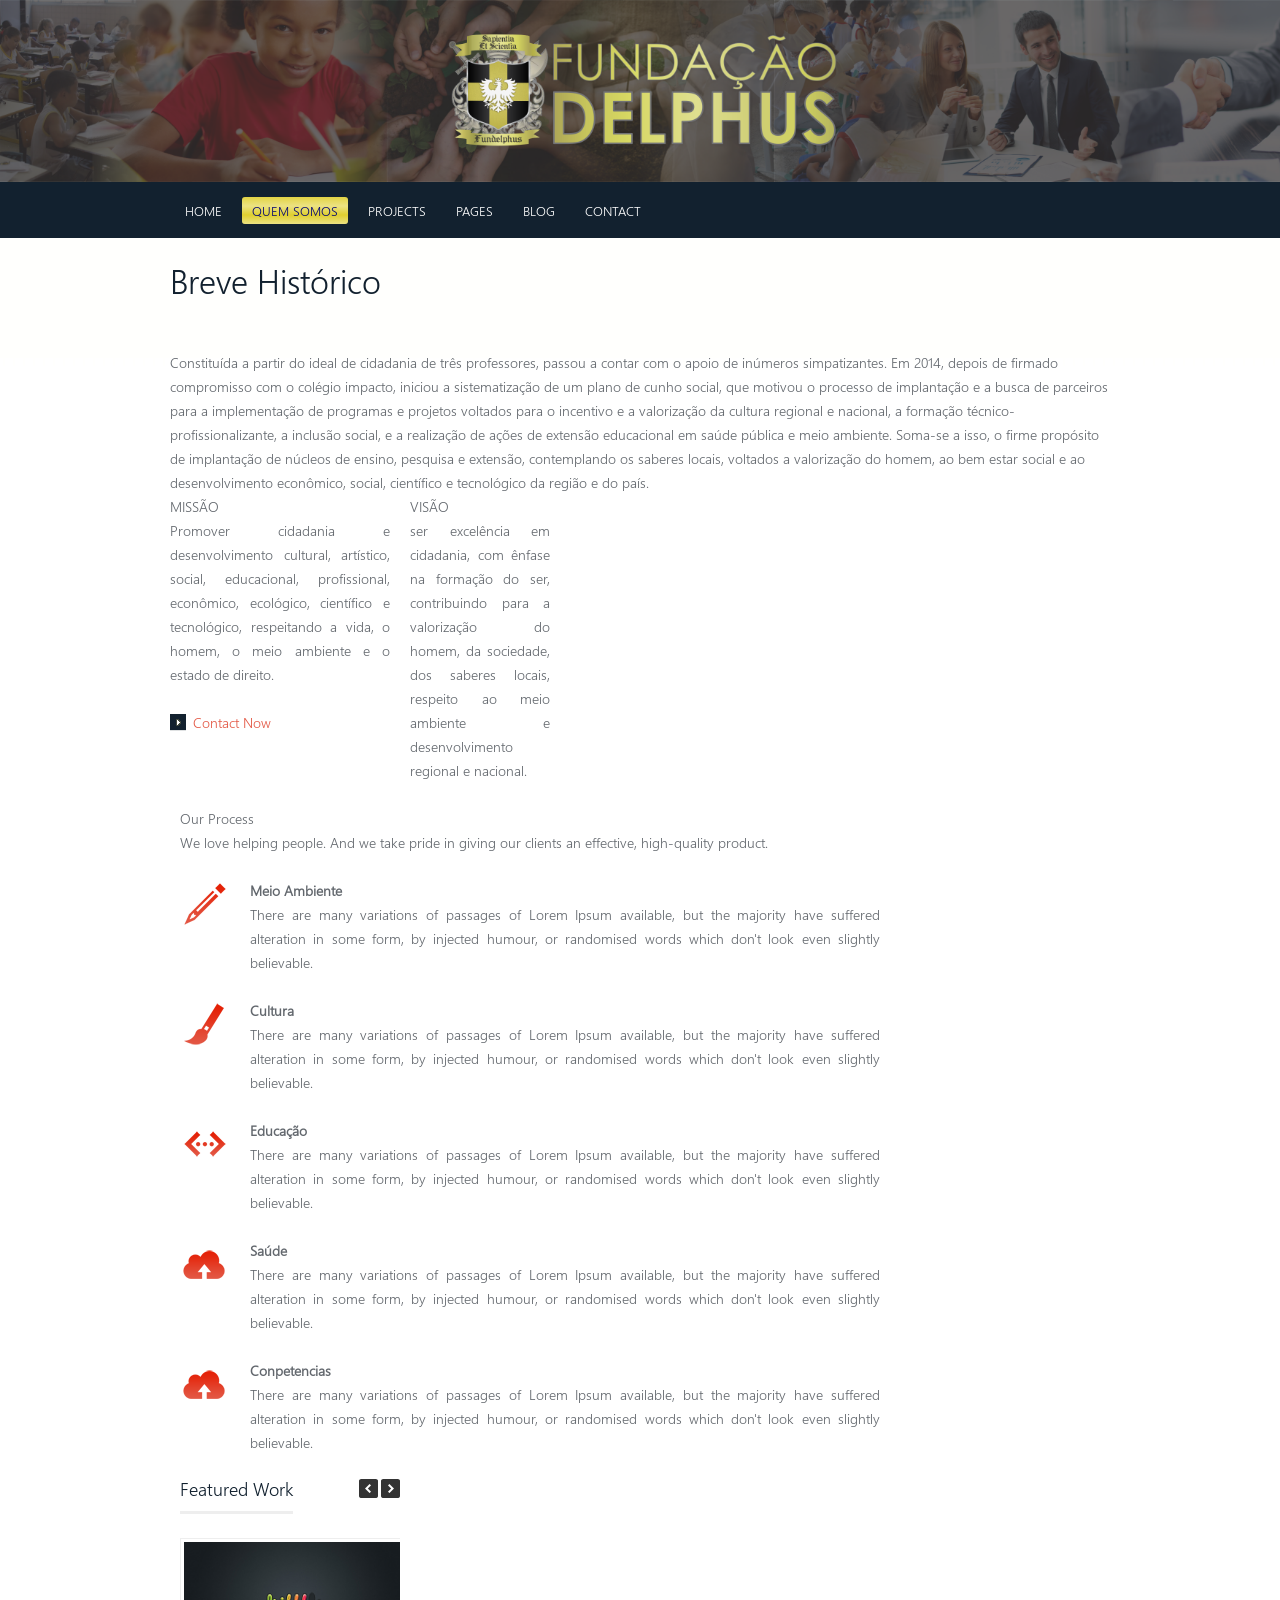
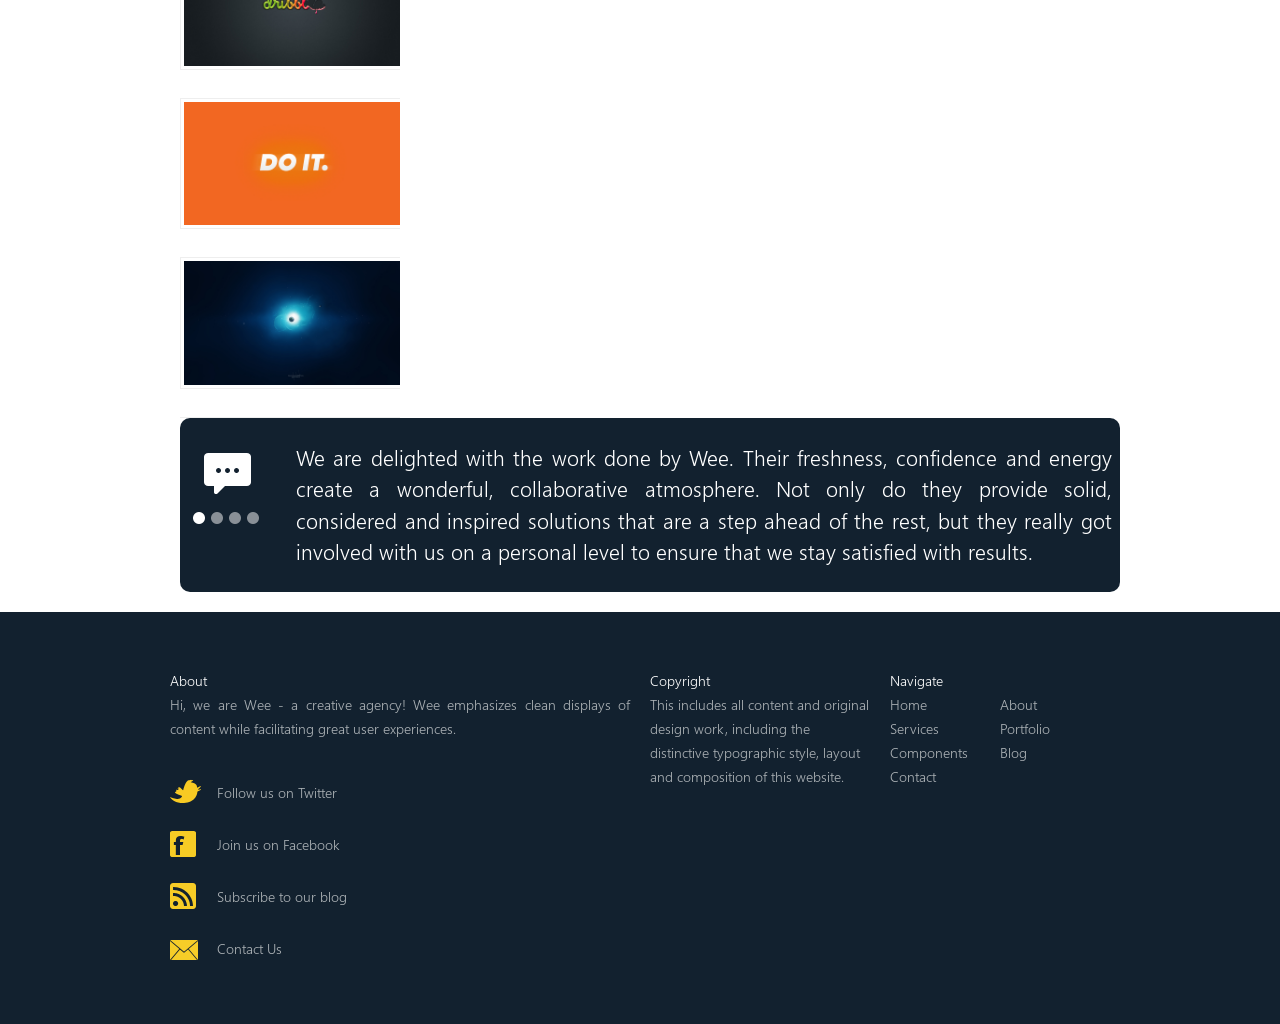
==== services.html @ 62b0ed05 "site da fundação delphus" ====
﻿<!DOCTYPE html>
<html lang="en">
<head>
<title>Quem Somos | FUNDELPHUS</title>
<meta charset="utf-8">
<meta name="viewport" content="width=device-width; initial-scale=1.0" />
<link rel="icon" href="images/favicon.ico" type="image/x-icon" />
<link rel="stylesheet" type="text/css" media="screen" href="css/style.css" />
<link href="css/touchTouch.css" rel="stylesheet" type="text/css" />
<!--[if lt IE 8]>
   <div style=' clear: both; text-align:center; position: relative;'>
     <a href="http://windows.microsoft.com/en-US/internet-explorer/products/ie/home?ocid=ie6_countdown_bannercode">
       <img src="http://storage.ie6countdown.com/assets/100/images/banners/warning_bar_0000_us.jpg" border="0" height="42" width="820" alt="You are using an outdated browser. For a faster, safer browsing experience, upgrade for free today." />
    </a>
  </div>
<![endif]-->
<!--[if lt IE 9]>
   	<script type="text/javascript" src="js/html5.js"></script>
    	<link rel="stylesheet" type="text/css" media="screen" href="css/ie.css">
    <![endif]-->
</head>
<body>
<div class="block1 p_bottom_zero">
  <img src="images/baner_varias_imagens.png" alt="" width="100%" position="relative"/>
  <div class="container_12"> 
    <!--==============================header=================================-->
    <header>
      <nav>
        <ul class="sf-menu">
          <li><a href="index.html">Home</a></li>
          <li class="current"><a href="services.html">Quem Somos</a></li>
          <li><a href="javascript:">Projects</a>
            <ul>
              <li><a href="project-threecol.html">Three Cols </a></li>
              <li><a href="project-fourcol.html">Four Cols</a></li>
              <li><a href="project-details.html">Project Details</a></li>
            </ul>
          </li>
          <li> <a href="javascript:">Pages</a>
            <ul>
              <li><a href="javascript:">Home</a>
                <ul>
                  <li><a href="index.html">With Slider</a></li>
                  <li><a href="index2.html">Second Slider</a></li>
                  <li><a href="index3.html">Without Slider</a></li>
                </ul>
              </li>
              <li><a href="about.html">About</a></li>
              <li><a href="javascript:">Pricing</a>
                <ul>
                  <li><a href="pricing-threecol.html">Three Cols</a></li>
                  <li><a href="pricing-fourcol.html">Four Cols</a></li>
                </ul>
              </li>
              <li><a href="components.html">Components</a></li>
              <li><a href="404.html">404</a></li>
              <li><a href="faq.html">FAQ</a></li>
            </ul>
          </li>
          <li><a href="javascript:">Blog</a>
            <ul>
              <li><a href="blog.html">Blog</a></li>
              <li><a href="blog-single.html">Blog Single</a></li>
            </ul>
          </li>
          <li><a href="contact.html">Contact</a></li>
        </ul>
      </nav>
      <div class="clear"></div>
    </header>
    <!--SLIDER-->
    <!--section class="innerpages">
      <div class="grid_12">
        <ul class="breadcrumb clearfix">
          <li><a href="#">Home</a></li>
        </ul>
        <h1>Services</h1>
      </div>
    </section-->
    <!--SLIDER_END--> 
  </div>
</div>
<div class="block2">
  <div class="container_12"> 
    <!--==============================content================================-->
    <section class="content">
      <div class="fontquemsomos">
      <div class="wrapper">
        <article class="grid_12 last-col">
          <div class="hello_box">Breve Histórico</div>
          <h2>Constituída a partir do ideal de cidadania de três professores, passou a contar com o apoio de inúmeros simpatizantes. Em 2014, depois de firmado compromisso com o colégio impacto, iniciou a sistematização de um plano de cunho social, que motivou o processo de implantação e a busca de parceiros para a implementação de programas e projetos voltados para o incentivo e a valorização da cultura regional e nacional, a formação técnico-profissionalizante, a inclusão social, e a realização de ações de extensão educacional em saúde pública e meio ambiente. Soma-se a isso, o firme propósito de implantação de núcleos de ensino, pesquisa e extensão, contemplando os saberes locais, voltados a valorização do homem, ao bem estar social e ao desenvolvimento econômico, social, científico e tecnológico da região e do país.</h2>
        </article>
      </div>
      <div class="wrapper">
        <article class="grid_3">
          <h2 >MISSÃO</h2>
          <p> Promover cidadania e desenvolvimento cultural, artístico, social, educacional, profissional, econômico, ecológico, científico e tecnológico, respeitando a vida, o homem, o meio ambiente e o estado de direito. </p>
          <div class="clear"></div>
          <a href="#" class="arrowlink">Contact Now</a> </article>
          <article class="grid_2">
          <h2 >VISÃO</h2>
          <p> ser excelência em cidadania, com ênfase na formação do ser, contribuindo para a valorização do homem, da sociedade, dos saberes locais, respeito ao meio ambiente e desenvolvimento regional e nacional. </p>
          <div class="clear"></div></article>
        <article class="grid_9">
          <div class="row clearfix">
            <article class="grid_3 alpha">
              <!--div class="feature">
                <div class="feature-circle red"> <img src="images/heart.png" alt=""></div>
                <div class="feature-description">
                  <h4>Website Design</h4>
                  <p> Clean, professional bespoke website produced for clients all over the world.</p>
                </div>
              </div-->
            </article>
            <article class="grid_3">
              <!--div class="feature">
                <div class="feature-circle red"> <img src="images/formobile.png" alt=""></div>
                <div class="feature-description">
                  <h4>iPhone App Development</h4>
                  <p> Clean, professional bespoke website produced for clients all over the world.</p>
                </div>
              </div-->
            </article>
            <article class="grid_3 omega">
              <!--div class="feature">
                <div class="feature-circle red"> <img src="images/link.png" alt=""></div>
                <div class="feature-description">
                  <h4>Link Building</h4>
                  <p> Clean, professional bespoke website produced for clients all over the world.</p>
                </div>
              </div-->
            </article>
          </div>
          <div class="row clearfix">
            <article class="grid_3 alpha">
              <!--div class="feature">
                <div class="feature-circle red"> <img src="images/view.png" alt=""></div>
                <div class="feature-description">
                  <h4>24x7 Support</h4>
                  <p>Clean, professional bespoke website produced for clients all over the world.</p>
                </div>
              </div-->
            </article>
            <article class="grid_3">
              <!--div class="feature">
                <div class="feature-circle red"> <img src="images/fresh.png" alt=""></div>
                <div class="feature-description">
                  <h4>Clean Design</h4>
                  <p>Clean, professional bespoke website produced for clients all over the world.</p>
                </div>
              </div-->
            </article>
            <article class="grid_3 omega">
              <!--div class="feature">
                <div class="feature-circle red"> <img src="images/settings.png" alt=""></div>
                <div class="feature-description">
                  <h4>Custom Settings</h4>
                  <p>Clean, professional bespoke website produced for clients all over the world.</p>
                </div>
              </div-->
            </article>
          </div>
        </article-->
        <div class="row clearfix">
          <article class="grid_9">
            <h2>Our Process</h2>
            <p>We love helping people. And we take pride in giving our clients an effective, high-quality product.</p>
            <ul class="our_process">
              <li class="img1">
                <h4>Meio Ambiente</h4>
                <p>There are many variations of passages of Lorem Ipsum available, but the majority have suffered alteration in some form, by injected humour, or randomised words which don't look even slightly believable. </p>
              </li>
              <li class="img2">
                <h4>Cultura</h4>
                <p>There are many variations of passages of Lorem Ipsum available, but the majority have suffered alteration in some form, by injected humour, or randomised words which don't look even slightly believable. </p>
              </li>
              <li class="img3">
                <h4>Educação</h4>
                <p>There are many variations of passages of Lorem Ipsum available, but the majority have suffered alteration in some form, by injected humour, or randomised words which don't look even slightly believable. </p>
              </li>
              <li class="img4">
                <h4>Saúde</h4>
                <p>There are many variations of passages of Lorem Ipsum available, but the majority have suffered alteration in some form, by injected humour, or randomised words which don't look even slightly believable. </p>
              </li>
               <li class="img4">
                <h4>Conpetencias</h4>
                <p>There are many variations of passages of Lorem Ipsum available, but the majority have suffered alteration in some form, by injected humour, or randomised words which don't look even slightly believable. </p>
              </li>
            </ul>
          </article>
          <article class="grid_3 last-col">
            <h2 class="clearfix"> <span class="f_left">Featured Work</span> <a id="next" class="next"></a> <a id="prev" class="prev"></a> </h2>
            <div class="featured-work-services">
              <ul id="carousel-services">
                <li class="project-item"><img src="images/project-details.jpg"  alt="Featured"/> <span class="zoom-icon" style="bottom: 100%;"><a href="images/project-details.jpg" class="touch-item"></a></span> <span class="zoom-link" style="top: 100%;"><a href="project-details.html">Details</a></span> <span class="zoom-bg" style="opacity: 0; "></span> </li>
                <li class="project-item"><img src="images/project-details9.jpg"  alt="Featured"> <span class="zoom-icon" style="bottom: 100%;"><a href="images/project-details9.jpg" class="touch-item"></a></span> <span class="zoom-link" style="top: 100%;"><a href="project-details.html">Details</a></span> <span class="zoom-bg" style="opacity: 0; "></span> </li>
                <li class="project-item"><img src="images/project-details3.jpg" alt="Featured"> <span class="zoom-icon" style="bottom: 100%;"><a href="images/project-details3.jpg" class="touch-item"></a></span> <span class="zoom-link" style="top: 100%;"><a href="project-details.html">Details</a></span> <span class="zoom-bg" style="opacity: 0; "></span> </li>
                <li class="project-item"><img src="images/project-details4.jpg"  alt="Featured"> <span class="zoom-icon" style="bottom: 100%;"><a href="images/project-details4.jpg" class="touch-item"></a></span> <span class="zoom-link" style="top: 100%;"><a href="project-details.html">Details</a></span> <span class="zoom-bg" style="opacity: 0; "></span> </li>
                <li class="project-item"><img src="images/project-details5.jpg"  alt="Featured"> <span class="zoom-icon" style="bottom: 100%;"><a href="images/project-details5.jpg" class="touch-item"></a></span> <span class="zoom-link" style="top: 100%;"><a href="project-details.html">Details</a></span> <span class="zoom-bg" style="opacity: 0; "></span> </li>
                <li class="project-item"><img src="images/project-details6.jpg"  alt="Featured"> <span class="zoom-icon" style="bottom: 100%;"><a href="images/project-details6.jpg" class="touch-item"></a></span> <span class="zoom-link" style="top: 100%;"><a href="project-details.html">Details</a></span> <span class="zoom-bg" style="opacity: 0; "></span> </li>
              </ul>
            </div>
          </article>
        </div>
        <div class="clear"></div>
        <div class="row clearfix">
          <article class="grid_12">
            <div class="quote-icon"><img src="images/quote.png" alt="Quote"></div>
            <div class="pagination quotes-pagi" id="pager"> </div>
            <div class="quote">
              <div id="quotes">
                <p>We are delighted with the work done by Wee. Their freshness, confidence and energy create a
                  wonderful, collaborative atmosphere. Not only do they provide solid, considered and inspired 
                  solutions that are a step ahead of the rest, but they really got involved with us on a 
                  personal level to ensure that we stay satisfied with results. </p>
                <p>We are delighted with the work done by Wee. Their freshness, confidence and energy create a
                  wonderful, collaborative atmosphere. </p>
                <p>We are delighted with the work done by Wee. Their freshness, confidence and energy create a
                  wonderful, collaborative atmosphere. Not only do they provide solid, considered and inspired 
                  solutions that are a step ahead of the rest, but they really got involved with us on a 
                  personal level to ensure that we stay satisfied with results. </p>
                <p>We are delighted with the work done by Wee. </p>
              </div>
            </div>
          </article>
        </div>
      </div>
    </section>
  </div>
  </div>
</div>
<div class="block3"> 
  <!--==============================footer=================================-->
  <div class="container_12">
    <footer>
      <div class="wrapper">
        <div class="grid_6">
          <h2>About</h2>
          <p>Hi, we are Wee - a creative agency! 
            Wee emphasizes clean displays of content while facilitating great user experiences.</p>
          <ul class="social">
            <li> <a href="#">
              <figure><img src="images/soc1.png" width="31" height="24" alt=""></figure>
              Follow us on Twitter</a> </li>
            <li> <a href="#">
              <figure><img src="images/soc2.png" width="31" height="26" alt=""></figure>
              Join us on Facebook</a> </li>
            <li> <a href="#">
              <figure><img src="images/soc3.png" width="31" height="26" alt=""></figure>
              Subscribe to our blog</a> </li>
            <li class="cont_item m_bottom_zero"> <a href="index-5.html">
              <figure><img src="images/soc4.png" width="31" height="20" alt=""></figure>
              Contact Us</a> </li>
          </ul>
        </div>
        <div class="grid_3">
          <h2>Copyright</h2>
          This includes all content and original design work, including the distinctive typographic style, layout and composition of this website. </div>
        <div class="grid_3 last-col">
          <h2>Navigate</h2>
          <ul class="navigate">
            <li><a href="#">Home</a></li>
            <li><a href="#">About</a></li>
            <li><a href="#">Services</a></li>
            <li><a href="#">Portfolio</a></li>
            <li><a href="#">Components</a></li>
            <li><a href="#">Blog</a></li>
            <li><a href="#">Contact</a></li>
          </ul>
        </div>
      </div>
    </footer>
  </div>
</div>
<script type="text/javascript" src="js/jquery-1.8.2.min.js"></script> 
<script type="text/javascript" src="js/superfish.js"></script> 
<script type="text/javascript" src="js/jquery.responsivemenu.js"></script> 
<script type="text/javascript" src="js/jquery.flexslider.js"></script> 
<script type="text/javascript" src="js/jquery.easing.1.3.js"></script> 
<script type="text/javascript" src="js/jquery.isotope.min.js"></script> 
<script type="text/javascript" src="js/contact.js"></script> 
<script type="text/javascript" src="js/jquery.carouFredSel-6.1.0-packed.js"></script> 
<script type="text/javascript" src="js/touchTouch.jquery.js"></script> 
<script type="text/javascript" src="js/jquery-ui-1.8.24.custom.min.js"></script> 
<script type="text/javascript" src="js/script.js"></script>
</body>
</html>
---- css/style.css ----
@import "reset.css";
@import "skeleton.css";
@import "superfish.css";
@import "flexslider.css";
@import "carousel.css";
article, aside, audio, canvas, command, datalist, details, embed, figcaption, figure, footer, header, hgroup, keygen, meter, output, progress, section, source, video {
	display: block
}
mark, rp, rt, ruby, summary, time {
	display: inline
}
/*
Global properties
========================================================
*/
/*
@font-face {
	font-family: 'ClarendonLTStdLight';
	src: url('fonts/clarendonltstd-light-webfont.eot');
	src: url('fonts/clarendonltstd-light-webfontd41d.eot?#iefix') format('embedded-opentype'), url('fonts/clarendonltstd-light-webfont.woff') format('woff'), url('fonts/clarendonltstd-light-webfont.ttf') format('truetype'), url('fonts/clarendonltstd-light-webfont.svg#ClarendonLTStdLight') format('svg');
	font-weight: normal;
	font-style: normal;
}
@font-face {
	font-family: 'ClarendonLTStdRoman';
	src: url('fonts/clarendonltstd-webfont.eot');
	src: url('fonts/clarendonltstd-webfontd41d.eot?#iefix') format('embedded-opentype'), url('fonts/clarendonltstd-webfont.woff') format('woff'), url('fonts/clarendonltstd-webfont.ttf') format('truetype'), url('fonts/clarendonltstd-webfont.svg#ClarendonLTStdRoman') format('svg');
	font-weight: normal;
	font-style: normal;
}
@font-face {
	font-family: 'ClarendonLTStdBold';
	src: url('fonts/clarendonltstd-bold-webfont.eot');
	src: url('fonts/clarendonltstd-bold-webfontd41d.eot?#iefix') format('embedded-opentype'), url('fonts/clarendonltstd-bold-webfont.woff') format('woff'), url('fonts/clarendonltstd-bold-webfont.ttf') format('truetype'), url('fonts/clarendonltstd-bold-webfont.svg#ClarendonLTStdBold') format('svg');
	font-weight: normal;
	font-style: normal;
}
*/

@font-face {
	font-family: 'seguisb';
	src: url('fonts/seguisb.ttf');
	src: url('fonts/segoeui.ttf');
    src: url('fonts/segoeuib.ttf');
    src: url('fonts/segoeuil.ttf');
    src: url('fonts/segoeuisl.ttf');
	font-weight: normal;
	font-style: normal;
}
html {
	width: 100%
}
body {
	font-family: "seguisb", Arial, Helvetica, sans-serif;
	font-size: 14px;
	line-height: 24px;
	color: #62676d;
	min-width: 960px;
	background: #12212f;
	-webkit-text-size-adjust: none;
	margin: 0px;
}
p {
	  text-transform: initial;
  text-align: justify;
  margin-bottom: 24px;
}
.p2 {
	margin-bottom: 17px;
}
.m_bottom_zero {
	margin-bottom: 0 !important;
}
.m_left_zero {
	margin-left: 0 !important;
}
.p_bottom_zero {
	padding-bottom: 0 !important;
}
.p_left_zero {
	padding-left: 0 !important;
}
.clear {
	clear: both;
	width: 100%;
	line-height: 0;
	font-size: 0;
}
.wrapper {
	width: 100%;
	overflow: hidden
}
.extra_wrapper {
	overfbackground-image: url('../images/1page_img2.jpg');
	low: hidden;
}
.container {
	width: 100%
}
.extra_last, .last {
	margin-bottom: 0 !important;
	padding-bottom: 0 !important;
}
.extra_last {
	border: none !important;
	background: none !important;
}
.bg_none {
	background: none !important;
}
.bgi_none {
	background-image: none !important;
}
strike {
	color: red;
}
.hide {
	display: none;
}
.close {
	background: url(../images/close.png) no-repeat left 3px;
	border: 0;
	text-indent: -9999px;
	width: 16px;
	height: 16px;
	float: left;
	margin-right: 5px;
	cursor: pointer;
}
#output {
	background: #f1bcbc;
	color: #dd3e3e;
	padding: 5px;
	border-radius: 4px;
	height: 23px;
	width: 93%;
	border: 1px solid #e19c9c;
}
a {
	color: #E35845;
	outline: none;
	text-decoration: none;
	cursor: pointer;
}
a:hover {
	color: #62676d;
	text-decoration: none;
}
a.arrowlink {
	padding-left: 23px;
	background: url(../images/down_marker1.png) 0 1px no-repeat;
	-webkit-transition: all 0.2s ease;
	-moz-transition: all 0.2s ease;
	-o-transition: all 0.2s ease;
	transition: all 0.2s ease;
}
a.arrowlink:hover {
	background-position: 0 -16px;
}
.button {
	padding: 3px 8px;
	-webkit-transition: all 500ms cubic-bezier(0.250, 0.460, 0.450, 0.940);
	-moz-transition: all 500ms cubic-bezier(0.250, 0.460, 0.450, 0.940);
	-ms-transition: all 500ms cubic-bezier(0.250, 0.460, 0.450, 0.940);
	-o-transition: all 500ms cubic-bezier(0.250, 0.460, 0.450, 0.940);
	transition: all 500ms cubic-bezier(0.250, 0.460, 0.450, 0.940);
	border: 0px;
	border: none;
	cursor: pointer;
	background: #12212F;
	border-radius: 3px;
	color: #fff;
}
.button:hover {
	color: white;
	background: #E35845;
}
.button.small {
	font-size: 12px;
}
.button.large {
	font-size: 16px;
}
.button-red {
	background: #E35845;
}
.button-red:hover {
	background: #bc2e1b;
}
.button-green {
	background: #94c11c;
}
.button-green:hover {
	background: #759e07;
}
.button-blue {
	background: #4593e3;
}
.button-blue:hover {
	background: #2073c8;
}
.button-grey {
	background: #bbbbbb;
}
.button-grey:hover {
	background: #727272;
}
.button-green {
	background: #94c11c;
}
.button-green:hover {
	background: #759e07;
}
.ui-widget .ui-state-highlight p, .ui-widget .ui-state-error p {
	margin-bottom: 0;
	padding: 10px 20px;
}
.ui-tabs-nav li, .downloads {
	-webkit-transition: all 0.3s ease;
	-moz-transition: all 0.3s ease;
	-o-transition: all 0.3s ease;
	transition: all 0.3s ease;
}
.block {
	display: block;
}
.inline-block {
	display: inline-block;
}
input[type="text"] {
	border: none;
	background: #eee;
	padding: 0px 5px;
	font-size: 14px;
	line-height: 41px;
	-webkit-border-radius: 3px;
	-moz-border-radius: 3px;
	border-radius: 3px;
	outline: none;
	color: #6a6a6a;
	width: 100%;
}
/*
Header
========================================================
*/

header.homepage {
	margin: 0 10px;
	padding: 15px 0 15px;
}
header {
	margin: 0 10px;
	padding: 15px 0 15px;
}
header .logo {
	font-size: 60px;
	color: #fff;
	text-shadow: 1px 1px 0px #381511;
	-webkit-transition: all 500ms cubic-bezier(0.250, 0.460, 0.450, 0.940);
	-moz-transition: all 500ms cubic-bezier(0.250, 0.460, 0.450, 0.940);
	-ms-transition: all 500ms cubic-bezier(0.250, 0.460, 0.450, 0.940);
	-o-transition: all 500ms cubic-bezier(0.250, 0.460, 0.450, 0.940);
	transition: all 500ms cubic-bezier(0.250, 0.460, 0.450, 0.940);
}
header .logo .underline {
	border-bottom: 2px solid #EBDF1B;
}
header .logo:hover {
	color: #EBDF1B;
	text-shadow: 1px 1px 0px #381511;
}
header .logo .underline:hover {
	border-bottom: 2px solid #fff;
}
.homeabout {
}
.homeabout h1 {
	float: left;
	font-size: 50px;
	line-height: 1.2;
	color: #fff;
	text-shadow: 1px 1px 0px #381511;
	border-bottom: 1px solid #f3b2aa;
	margin-bottom: 20px;
	padding-bottom: 20px;
}
.homeabout h1 a {
	display: block;
	text-decoration: none;
}
.homeabout a {
	color: #EBDF1B;
}
.homeabout a:hover {
	color: #381511;
}
.homeabout h3.sub-tagline {
	color: #fff;
	font-size: 19px !important;
	line-height: 23px;
	margin-top: 20px;
	padding-top: 20px;
	padding-bottom: 96px;
}
.innerpages h1 {
	font-size: 50px;
	line-height: 1.2;
	color: #fff;
	text-shadow: 1px 1px 0px #381511;
	margin-bottom: 24px;
}
.breadcrumb li {
	float: left;
	margin-right: 5px;
}
.breadcrumb a {
	color: #12212F;
	-webkit-transition: all 0.2s ease;
	-moz-transition: all 0.2s ease;
	-o-transition: all 0.2s ease;
	transition: all 0.2s ease;
}
.breadcrumb a:hover {
	color: #fff;
}
.breadcrumb a:after {
	content: " /  ";
}
/*
Edição Melque
========================================================
*/
.box-menu {
  position: relative;
  width: 73%;
  background-color: rgb(18, 33, 47);
}
.menu{
  /*margin-left: 435px;*/
  margin: 0 10px;
  padding: 15px 0px 15px;
  
}
.barra {
  position: relative;
  width: 100%;
  background-color: rgb(230, 218, 97);
}
.titulo-box {
  font-size: 18px;
  line-height: 20px;
  color: #12212F;
  text-transform: none;
  text-align: justify;
  position: relative;
  border-bottom: 3px solid #eee;
  padding-bottom: 12px;
  margin-bottom: 24px;
}
.box-destaque {
  width: 100%;
  overflow: hidden;
  position: relative;
  background-color: rgb(18, 33, 47);
}
.titulo-destaque {
  width: 220px;
  float: left;
  display: inline;
  margin-left: 10px;
  margin-right: 10px;
}
.titulo {
	zoom: 0;
	/*font-weight: normal;*/
}
.box_left {
	float: left;
  font-size: 18px;
  line-height: 20px;
  color: #F4F4F4;
  text-transform: none;
  text-align: justify;
  position: relative;
  border-bottom: 3px solid #eee;
  padding-bottom: 12px;
  margin-bottom: 24px;
}

/*
Headings and Panels
========================================================
*/
h2, h3, h4 {
	font-weight: normal;
}
/*h2 {
  font-size: 18px;
  line-height: 20px;
  color: #12212F;
  text-transform: none;
  text-align: justify;
  position: relative;
  border-bottom: 3px solid #eee;
  padding-bottom: 12px;
  margin-bottom: 24px;
}
h2.ind {
	margin-bottom: 42px;
}
h2.ind1 {
	margin-bottom: 39px;
}
h2.ind2 {
	margin-bottom: 33px;
}*/
#content, .content {
	  padding: 20px 0px 20px 0px;
}
.cont_pad {
	padding: 96px 0 96px 0 !important;
}
.block1 {
	background-color: #12212F;
 }
.block2 {
	background: url(../images/block2.jpg) 50% 0 repeat-x #fff;
}
.block3 {
}
.pos-menu {
	font-size: 33px;
	line-height: 45px;
	color: #fff;
	text-align: left;
	margin-bottom: 48px
}


.extra_container {
	overflow: hidden;
}
.extra_container>figure {
	float: left;
}
.extra_container>div {
	float: right;
}
.hello_box {
	font-size: 33px;
	line-height: 45px;
	color: #12212f;
	text-align: left;
	margin-bottom: 48px
}
/*
Home
========================================================
*/

.offer {
	text-align: center;
}
.offer img {
	margin-bottom: 31px;
}
.offer .title {
	font-size: 20px;
	line-height: 29px;
	color: #12212f;
	margin-bottom: 10px;
	text-transform: uppercase;
}
.MB0 {
	margin-bottom: 0px !important;
}
.featured_block {
	background: #12212F;
}
.featured_block h2 {
  font-size: 18px;
  line-height: 20px;
  color: #fff;
  text-transform: none;
  text-align: justify;
  position: relative;
  border-bottom: 3px solid #eee;
  padding-bottom: 12px;
  margin-bottom: 24px;
}
.featured_block p {
	color: #fff;
}
.featured_block a {
	color: #EBDF1B;
}
.featured_block a:hover {
	color: #381511;
}
h4 {
	font-weight: bold;
}
.feature-circle {
	display: inline-block;
	width: 24px;
	height: 24px;
	text-align: center;
	padding: 6px;
	color: white;
	-moz-border-radius: 50px;
	-webkit-border-radius: 50px;
	border-radius: 50px;
	float: left;
}
#home-page-slider-secondary {
	z-index: 1;
}
#home-page-slider-secondary .flex-control-nav {
	width: 400px;
	height: 20px;
	bottom: auto !important;
	text-align: left;
	z-index: 2;
	margin-top: -40px;
}
#home-page-slider-secondary .flex-viewport {
	overflow: hidden;
	position: absolute;
	z-index: -1;
	margin-top: -50px;
}
#home-page-slider-secondary .slides {
	overflow: hidden;
	z-index: -1;
	margin-top: -50px;
}
#home-services .grid_3 {
	margin-left: 5px!important;
	margin-right: 5px!important;
}
/* Misc */


.reg {
	text-transform: uppercase
}
.f_left {
	float: left;
	
  font-size: 18px;
  line-height: 20px;
  color: #12212F;
  text-transform: none;
  text-align: justify;
  position: relative;
  border-bottom: 3px solid #eee;
  padding-bottom: 12px;
  margin-bottom: 24px;
}
.f_right {
	float: right
}
.align_right {
	text-align: right
}
.align_center {
	text-align: center
}
.it {
	font-style: italic
}
.let {
	letter-spacing: -1px
}
.feature-description {
	margin-left: 45px;
}
.green {
	background: #A9CF00;
}
.red {
	background: #E35845;
}
.blue {
	background: #2DA0CE;
}
.grey {
	background: #34302D;
}
.dark {
	background: #12212F;
}
.imgwrap {
	position: relative;
	float: left;
	-moz-border-radius: 4px;
	border-radius: 4px;
	background: #fff;
	-webkit-box-shadow: 0 1px 4px rgba(0, 0, 0, 0.6), 0 0 40px rgba(0, 0, 0, 0.6) inset;
	-moz-box-shadow: 0 1px 4px rgba(0, 0, 0, 0.6), 0 0 40px rgba(0, 0, 0, 0.6) inset;
	box-shadow: 0 1px 4px rgba(0, 0, 0, 0.6), 0 0 40px rgba(0, 0, 0, 0.6) inset;
}
.imgwrap:before, .imgwrap:after {
	content: "";
	position: absolute;
	z-index: -2;
}
.imgwrap:after {
	-webkit-transform: rotate(3deg);
	-moz-transform: rotate(3deg);
	-o-transform: rotate(3deg);
	-ms-transform: rotate(3deg);
	transform: rotate(3deg);
	right: 10px;
	left: auto;
}
/* Lifted corners */

.lifted {
	-moz-border-radius: 4px;
	border-radius: 4px;
}
.lifted:before, .lifted:after {
	bottom: 15px;
	left: 10px;
	width: 50%;
	height: 20%;
	max-width: 300px;
	max-height: 100px;
	-webkit-box-shadow: 0 15px 10px rgba(0, 0, 0, 0.7);
	-moz-box-shadow: 0 15px 10px rgba(0, 0, 0, 0.7);
	box-shadow: 0 15px 10px rgba(0, 0, 0, 0.7);
	-webkit-transform: rotate(-3deg);
	-moz-transform: rotate(-3deg);
	-ms-transform: rotate(-3deg);
	-o-transform: rotate(-3deg);
	transform: rotate(-3deg);
}
.lifted:after {
	right: 10px;
	left: auto;
	-webkit-transform: rotate(3deg);
	-moz-transform: rotate(3deg);
	-ms-transform: rotate(3deg);
	-o-transform: rotate(3deg);
	transform: rotate(3deg);
}
.pagination {
	position: absolute;
	z-index: 100;
	margin: 10px;
}
.pagination li {
	display: inline;
}
/*
Our Process
========================================================
*/
.our_process {
}
.our_process .img1 {
	background: url(../images/icon-plan.png) no-repeat;
	padding-left: 70px;
}
.our_process .img2 {
	background: url(../images/icon-design.png) no-repeat;
	padding-left: 70px;
}
.our_process .img3 {
	background: url(../images/icon-develop.png) no-repeat;
	padding-left: 70px;
}
.our_process .img4 {
	background: url(../images/icon-delivery.png) no-repeat;
	padding-left: 70px;
}
.gmap {
	margin-bottom: 48px;
}
/*
Featured Work Services Page
========================================================
*/
.featured-work-services {
	height: 480px;
}
.featured-work-services li {
	margin-bottom: 28px;
}
.featured-work-services img {
	border: 1px solid #eee;
	background: #fff;
	padding: 3px;
	-webkit-transition: border-color .7s linear, opacity .2s linear;
	-moz-transition: border-color .7s linear, opacity .2s linear;
	-o-transition: border-color .7s linear, opacity .2s linear;
	-ms-transition: border-color .7s linear, opacity .2s linear;
	transition: border-color .7s linear, opacity .2s linear;
	display: inline-block;
	width: 100%;
}
.featured-work-services img:hover {
	border-color: #E35845;
	opacity: 0.8;
}
.prev, .next {
	display: block;
	float: right;
	background: url(../images/pagination.png) no-repeat;
	width: 19px;
	height: 19px;
	cursor: pointer;
}
.next {
	background-position: -22px 0;
}
.next:hover {
	background-position: -22px -40px;
}
.prev {
	margin-right: 3px;
	background-position: 0 0;
}
.prev:hover {
	background-position: 0 -40px;
}
.down-vert, .up-vert {
	display: block;
	float: right;
	background: url(../images/pagination-vert.png) no-repeat;
	width: 19px;
	height: 19px;
	cursor: pointer;
}
.up-vert {
	background-position: -22px 0;
}
.up-vert:hover {
	background-position: -22px -40px;
}
.down-vert {
	margin-right: 3px;
	background-position: 0 0;
	margin-left: 5px;
}
.down-vert:hover {
	background-position: 0 -40px;
}
/*
 Testimonials
========================================================
*/
#quotes > p {
	width: 816px;
	min-height: 90px;
	margin-bottom: 0px;
}
.quotes-pagi a {
	background-image: url('../images/featured-pagi.png');
	width: 14px;
	height: 14px;
	display: inline-block;
	text-indent: -999px;
}
.quotes-pagi a.selected {
	background-image: url('../images/featured-pagi-active.png');
	width: 14px;
	height: 14px;
	display: inline-block;
	text-indent: -999px;
}
.quote {
	padding: 24px 24px 24px 0;
	background: #12212f;
	border-radius: 10px;
}
.quote p {
	color: white;
	font-size: 21px;
	line-height: 1.5em;
	padding-left: 116px;
}
.quote-icon {
	position: absolute;
	margin-top: 30px;
}
.quote p span {
	display: block;
	font-size: 14px;
	font-style: normal;
	margin-top: 9px;
	line-height: 1;
}
.quotes-pagi {
	margin-top: 93px !important;
	margin-left: 12px !important;
}
.quotes-pagi a {
	margin-right: 4px;
}
/*
Our Team
========================================================
*/
.our_team {
}
.our_team img {
	margin-bottom: 24px;
	border: 1px solid #e58b7f;
	background: transparent;
	padding: 3px;
	-webkit-transition: border-color .7s linear, opacity .2s linear;
	-moz-transition: border-color .7s linear, opacity .2s linear;
	-o-transition: border-color .7s linear, opacity .2s linear;
	-ms-transition: border-color .7s linear, opacity .2s linear;
	transition: border-color .7s linear, opacity .2s linear;
	opacity: 1;
	width: 100%;
}
.our_team img:hover {
	border-color: #E35845;
	opacity: 0.7;
}
.team_skills {
	margin-top: 24px;
	color: #fff;
}
/*
Project filter
========================================================
*/
.project-filter a {
	padding: 3px 0px;
	-webkit-transition: all 500ms cubic-bezier(0.250, 0.460, 0.450, 0.940);
	-moz-transition: all 500ms cubic-bezier(0.250, 0.460, 0.450, 0.940);
	-ms-transition: all 500ms cubic-bezier(0.250, 0.460, 0.450, 0.940);
	-o-transition: all 500ms cubic-bezier(0.250, 0.460, 0.450, 0.940);
	transition: all 500ms cubic-bezier(0.250, 0.460, 0.450, 0.940);
}
.project-filter li {
	margin-bottom: 10px;
}
.project-filter .active, .project-filter a:hover {
	background: #12212F;
	border-radius: 3px;
	padding: 3px 5px;
	color: white;
}
.project-filter.inline {
	margin-top: 3px
}
.project-filter.inline li {
	float: left;
	margin-bottom: 0px;
}
.project-filter.inline li a {
	margin-right: 5px;
	padding: 3px 5px;
	font-size: 14px;
	text-transform: none;
}
.projects-fourcols img {
	margin-bottom: 5px !important;
}
.project-item img {
	width: 100%;
}
.projects img {
	margin-bottom: 24px;
	display: inline-block;
}
.projects img:hover {
	opacity: 0.8;
}
.project-item {
	position: relative;
	overflow: hidden;
}
.project-item a.touch-item {
	display: inline-block;
}
.projects_pagination li, .blog_pagination li {
	float: left;
	border-top: 1px solid #eee;
	border-bottom: 1px solid #eee;
	padding-top: 10px;
	padding-bottom: 10px;
}
.projects_pagination li a, .blog_pagination li a {
	padding: 3px 0px;
	-webkit-transition: all 500ms cubic-bezier(0.250, 0.460, 0.450, 0.940);
	-moz-transition: all 500ms cubic-bezier(0.250, 0.460, 0.450, 0.940);
	-ms-transition: all 500ms cubic-bezier(0.250, 0.460, 0.450, 0.940);
	-o-transition: all 500ms cubic-bezier(0.250, 0.460, 0.450, 0.940);
	transition: all 500ms cubic-bezier(0.250, 0.460, 0.450, 0.940);
	margin-right: 5px;
	padding: 3px 5px;
}
.projects_pagination .active, .projects_pagination a:hover, .blog_pagination .active, .blog_pagination a:hover {
	background: #12212F;
	border-radius: 3px;
	padding: 3px 5px;
	color: white;
}
.projectdetails .flex-prev {
	background: url(../images/arrows.png) no-repeat;
	width: 43px;
	height: 58px;
	float: left;
	text-indent: -9999px;
	margin-left: 22px;
}
.projectdetails .flex-next {
	background: url(../images/arrows.png) no-repeat -43px;
	width: 43px;
	height: 58px;
	float: left;
	text-indent: -9999px;
	margin-right: 22px;
}
.projectdetails img {
	border: 0px;
}
/* Projects Etc Rollover */

.project-item {
	overflow: hidden;
}
.project-item a.touch-item {
	height: 149px;
	display: inline-block;
}
span.zoom-icon {
	height: 48px;
	width: 48px;
	left: 50%;
	bottom: 100%;
	background: #eee;
	margin-left: -18px;
	margin-top: -18px;
	position: absolute;
	z-index: 3;
	background: url(../images/img-view.png) 0 0 no-repeat;
}
span.zoom-link {
	left: 50%;
	bottom: 100%;
	margin-left: -18px;
	margin-top: -12px;
	position: absolute;
	z-index: 3;
}
span.zoom-link a {
	height: 48px;
	width: 48px;
	position: absolute;
	z-index: 3;
	background: url(../images/img-link.png) 0 0 no-repeat;
	text-indent: -9999px;
}
span.zoom-text {
	font-size: 14px;
	line-height: 18px;
	left: 0;
	margin-top: 25px;
	position: absolute;
	text-align: center;
	text-transform: uppercase;
	top: 100%;
	width: 100%;
	z-index: 3;
	color: white;
	font-weight: bold;
}
span.zoo-text a {
	z-index: 1000;
}
span.zoom-bg {
	position: absolute;
	top: 1px;
	left: 1px;
	bottom: 1px;
	right: 1px;
	opacity: 0;
	z-index: 2;
	background: rgba(0, 0, 0, 0.8);
	display: block;
	opacity: 0;
	-webkit-transition: opacity 0.25s ease-out;
	-moz-transition: opacity 0.25s ease-out;
	-o-transition: opacity 0.25s ease-out;
	transition: opacity 0.25s ease-out;
}
.projects span.zoom-bg {
	width: 228px;
	height: 149px;
}
.project-details-caro img {
	margin-bottom: 0;
	width: 100%;
}
.bold {
	font-weight: bold;
}
.entry a {
	color: #62676D;
}
.entry a:hover {
	color: #E35845;
}
.entry-title {
	margin-top: 0px;
	margin-bottom: 20px;
}
.css_cols {
	-webkit-column-count: 2;
	-moz-column-count: 2;
	column-count: 2;
	-webkit-column-gap: 20px;
	-moz-column-count: 20px;
	column-count: 20px;
	margin-bottom: 24px;
}
.hireus_block {
	background: #f4f5f7;
	padding: 48px 0;
}
.offices p {
	margin-bottom: 0px;
}
/*
Hire us
========================================================
*/
.required {
	color: #e35845;
}
.hireform {
}
.hireform li {
	float: left;
	position: relative;
	width: 50%;
	margin-bottom: 24px;
}
.hireform li label {
	position: absolute;
	top: 10px;
	left: 10px;
	font-size: 14px;
	font-weight: 400;
}
.hireform li input[type="text"] {
	border: none;
	background: #ffffff;
	width: 224px;
	height: 41px;
	padding: 0px 10px 0px 77px;
	font-size: 14px;
	line-height: 41px;
	-webkit-border-radius: 3px;
	-moz-border-radius: 3px;
	border-radius: 3px;
	outline: none;
	color: #6a6a6a;
}
.hireform li input[type="button"] {
	border: none;
	background: #12212f;
	color: #fff;
	width: 310px;
	height: 41px;
	padding: 0 10px;
	font-size: 14px;
	line-height: 41px;
	-webkit-border-radius: 3px;
	-moz-border-radius: 3px;
	border-radius: 3px;
	outline: none;
	-webkit-transition: all 0.3s ease;
	-moz-transition: all 0.3s ease;
	-o-transition: all 0.3s ease;
	transition: all 0.3s ease;
	cursor: pointer;
}
.hireform li input[type="button"]:hover, .hireform li input[type="button"]:focus {
	background: #e35845;
}
.big {
	border: none;
	background: #eee;
	border: 1px solid #fff;
	width: 98%;
	height: 41px;
	padding: 0 10px;
	font-size: 14px;
	line-height: 41px;
	-webkit-border-radius: 6px;
	-moz-border-radius: 6px;
	border-radius: 6px;
	outline: none;
	color: #6a6a6a;
	margin-bottom: 48px;
	-webkit-transition: all 0.3s ease;
	-moz-transition: all 0.3s ease;
	-o-transition: all 0.3s ease;
	transition: all 0.3s ease;
}
.big:hover {
	border: 1px solid #eee;
	background: #fff;
}
.contactform li input[type="text"] {
	background: #eee;
	width: 323px;
}
.contactform li textarea {
	border: none;
	background: #eee;
	width: 323px;
	height: 150px;
	padding: 0px 10px 0px 77px;
	font-size: 14px;
	line-height: 41px;
	-webkit-border-radius: 3px;
	-moz-border-radius: 3px;
	border-radius: 3px;
	outline: none;
	color: #6a6a6a;
}
.contactform li input[type="button"] {
	width: 410px;
}
.contactpage-msg {
	margin-top: 10px;
	width: 85% !important;
}
.contactform li:last-child {
	margin-bottom: 0px;
}
/*
Pricing
========================================================
*/
.pricing {
	padding-top: 48px;
}
.pricing h2 {
	text-align: center;
}
.pricing .well {
	background: #fff;
	box-shadow: none;
	border: 1px solid #ddd;
}
.pricing .well.highlighted {
	box-shadow: rgba(0,0,0,0.2) 0 0 10px;
	margin-top: -19px;
	padding-top: 38px;
	padding-bottom: 38px;
}
.pricing .well ul {
	margin-left: 0;
}
.pricing .well ul li {
	list-style: none;
	text-align: center;
	padding: 8px 0;
	border-bottom: 1px solid #eee;
}
.pricing .well h4 {
	text-align: center;
}
.pricing .signup {
	text-align: center;
	margin: 23px auto 4px auto;
}
.pricing .spot {
	font-weight: 700;
	font-size: 14px;
	-webkit-border-radius: 64px;
	border-radius: 64px;
	background: #71be42;
	border: 1px solid #ddd;
	border-color: #7dca4f #71be42 #63a73a;
	color: #fff;
	text-shadow: none;
	background-image: -o-linear-gradient(top, rgb(188,255,146) 0%, rgb(144,231,91) 5%, rgb(124,202,79) 100%);
	background-image: -moz-linear-gradient(top, rgb(188,255,146) 0%, rgb(144,231,91) 5%, rgb(124,202,79) 100%);
	background-image: -webkit-linear-gradient(top, rgb(188,255,146) 0%, rgb(144,231,91) 5%, rgb(124,202,79) 100%);
	background-image: -ms-linear-gradient(top, rgb(188,255,146) 0%, rgb(144,231,91) 5%, rgb(124,202,79) 100%);
	background-image: -webkit-gradient( linear, left top, left bottom, color-stop(0, rgb(188,255,146)), color-stop(0.05, rgb(144,231,91)), color-stop(1, rgb(124,202,79)) );
	background-image: linear-gradient(top, rgb(188,255,146) 0%, rgb(144,231,91) 5%, rgb(124,202,79) 100%);
	text-shadow: #63a73a 0 -1px 0;
	box-shadow: rgba(0,0,0,0.3) 0 1px 3px;
	position: absolute;
	height: 32px;
	padding: 16px 0;
	line-height: 16px;
	width: 64px;
	text-align: center;
	margin-top: -35px;
	margin-left: -16px;
}
.well {
	min-height: 20px;
	padding: 19px;
	margin-bottom: 20px;
	background-color: #f5f5f5;
	border: 1px solid #eee;
	border: 1px solid rgba(0, 0, 0, 0.05);
	-webkit-border-radius: 4px;
	-moz-border-radius: 4px;
	border-radius: 4px;
	-webkit-box-shadow: inset 0 1px 1px rgba(0, 0, 0, 0.05);
	-moz-box-shadow: inset 0 1px 1px rgba(0, 0, 0, 0.05);
	box-shadow: inset 0 1px 1px rgba(0, 0, 0, 0.05);
}
.link1 {
	color: #12212f;
	font-weight: bold;
}
.link1:hover {
	color: #285782;
}
/*
Blog
========================================================
*/


.post img {
	border: 1px solid #eee;
	background: #fff;
	padding: 3px;
	-webkit-transition: border-color .7s linear, opacity .2s linear;
	-moz-transition: border-color .7s linear, opacity .2s linear;
	-o-transition: border-color .7s linear, opacity .2s linear;
	-ms-transition: border-color .7s linear, opacity .2s linear;
	transition: border-color .7s linear, opacity .2s linear;
	margin-bottom: 24px;
	display: inline-block;
}
.post img:hover {
	border-color: #E35845;
	opacity: 0.8;
}
.post {
	margin-bottom: 48px;
}
.post-meta {
	font-size: 12px;
	background: url(../images/post-meta-bg.png);
	position: absolute;
	color: #fff;
	margin-top: -58px;
	margin-left: 5px;
}
.post-meta li {
	float: left;
	padding: 3px 10px;
}
.post-meta a {
	color: #EBDF1B;
	-webkit-transition: all 0.3s ease;
	-moz-transition: all 0.3s ease;
	-o-transition: all 0.3s ease;
	transition: all 0.3s ease;
}
.post-meta a:hover {
	color: #fff;
}
.post-meta .comments {
	background: #E35845;
	-moz-transition: all 0.3s ease;
	-o-transition: all 0.3s ease;
	transition: all 0.3s ease;
}
.post-meta .comments:hover {
	background: #fff;
	color: #E35845;
}
.post-meta .comments:hover a {
	color: #E35845;
}
.widget {
	margin-top: 48px;
}
.widget:first-child {
	margin-top: 0;
}
.widget input[type="text"] {
	width: 67%;
	margin-right: 5px;
	padding: 0 8px;
}
.widget input[type="button"] {
	padding: 12px 15px;
}
.related-post {
	padding: 24px 0;
	border-top: 1px solid #eee;
	border-bottom: 1px solid #eee;
}
.related-post li {
	width: 40%;
	float: left;
	margin-right: 10%;
}
.related post li:nth-child(even) {
	margin-right: 0px;
}
.related-post li img {
	margin-right: 10px;
	float: left;
}
.related-post li span {
}
.tag-cloud {
	width: 100%;
	float: left;
	margin: 0px 0 30px;
}
.tag-cloud a, .tag-cloud a:visited {
	font-size: 11px;
	display: block;
	color: #666;
	background-color: #ddd;
	-webkit-border-radius: 3px;
	-moz-border-radius: 3px;
	border-radius: 3px;
	text-decoration: none;
	float: left;
	margin: 0 6px 7px 0;
	padding: 4px 12px 4px 12px;
}
.tag-cloud a:hover {
	font-size: 11px;
	text-shadow: 1px 1px 0 rgba(0, 0, 0, 0.2);
	display: block;
	color: #fff;
	background-color: #8cbd2e;
	-webkit-border-radius: 3px;
	-moz-border-radius: 3px;
	border-radius: 3px;
	text-decoration: none;
	float: left;
	-moz-transition: all 0.2s linear 0s;
	-webkit-transition: all 0.2s linear 0s;
	-o-transition: all 0.2s linear 0s;
}
.related-post h4 {
	margin-bottom: 24px;
}
.commentform {
	margin-top: 0px;
}
.commentform li {
	width: 100%;
}
.commentform li input[type="text"] {
	background: #eee;
	width: 86%;
}
.commentform li textarea {
	border: none;
	background: #eee;
	width: 86%;
	height: 150px;
	padding: 0px 10px 0px 77px;
	font-size: 14px;
	line-height: 41px;
	-webkit-border-radius: 3px;
	-moz-border-radius: 3px;
	border-radius: 3px;
	outline: none;
	color: #6a6a6a;
}
.commentform li input[type="button"] {
	width: 100%;
}
#comment {
	margin-top: 12px;
}
.commentlist {
	list-style-type: none;
	padding: 0;
	margin: 0;
}
.commentlist ol {
	list-style-type: none;
	padding: 30px 0 0 65px;
	margin: 0;
}
.commentlist li {
	position: relative;
	padding: 0 0 30px 0;
}
.commentlist li li {
	position: relative;
	padding: 0;
	padding-left: 48px;
}
.com-line {
	width: 26px;
	position: absolute;
	left: 0px;
	top: 23px;
}
.commentlist li li .avatar-img {
	left: 70px;
}
.avatar-img {
	position: absolute;
	top: 20px;
	left: 20px;
}
.avatar {
	display: block
}
.fn {
	font-size: 12px;
	font-weight: normal;
	font-style: normal;
	text-transform: uppercase
}
.tdate, .reply {
	font-size: 11px;
}
.reply a, .reply a:visited {
	margin-top: -0px
}
.reply a:hover {
	text-decoration: underline;
}
.fn a, .fn a:visited {
	font-weight: normal;
	color: #2b2d30;
}
.fn a:hover {
	color: #8cbd2e;
}
.comment-body {
	margin: 0 0 0 0px;
	padding: 18px;
	padding-left: 100px;
}
.comment-body p {
	margin-bottom: 5px;
	margin-top: 10px;
}
.comment-body .more2 {
	padding: 0px 0px;
}
/*
Accordion
========================================================
*/
.ui-accordion .ui-accordion-header {
	display: block;
	cursor: pointer;
	position: relative;
	zoom: 1;
}
#accordion h3 {
	padding: 6px 15px;
	margin-bottom: 7px;
	background: #545454;
	border: 0;
	color: #fff;
	font-weight: normal;
}
#accordion .ui-icon {
	background: none !important;
	display: inline !important;
}
#accordion p {
	padding: 5px 15px 17px 15px;
}
#accordion .ui-state-active {
	background: #E35845;
}
.ui-accordion .ui-accordion-header .ui-accordion-header-icon {
	position: absolute;
	left: .5em;
	top: 50%;
	margin-top: -8px;
}
.ui-accordion .ui-accordion-content {
	overflow: hidden;
	zoom: 1;
	background: #fff;
	border: 0;
	font-size: 13px;
}
#accordion.faq .ui-accordion-content {
	overflow: hidden!important;
	line-height: 1.5;
}
/*
Tabs
========================================================
*/

.ui-tabs {
	padding: 0em;
	zoom: 1;
	background: none;
	border: 0;
}
.ui-tabs .ui-tabs-nav {
	list-style: none;
	position: relative;
	padding: .2em .2em 0;
	background: none;
	border: 0;
}
.ui-tabs .ui-tabs-nav li {
	position: relative;
	float: left;
	border-bottom-width: 0 !important;
	margin: 0 .2em -1px 0;
	padding: 0;
	background: #545454;
	border: 0;
	border-radius: 4px;
}
.ui-tabs .ui-tabs-nav li a {
	float: left;
	text-decoration: none;
	padding: .5em 1em;
	background: none;
	font-size: 13px;
}
.ui-tabs .ui-tabs-nav li.ui-tabs-selected {
	padding-bottom: 1px;
	border-bottom-width: 0;
	background: #E35845;
}
.ui-tabs .ui-tabs-nav li.ui-tabs-selected a, .ui-tabs .ui-tabs-nav li.ui-state-disabled a, .ui-tabs .ui-tabs-nav li.ui-state-processing a {
	cursor: text;
	color: #fff;
}
.ui-tabs .ui-tabs-nav li a, .ui-tabs.ui-tabs-collapsible .ui-tabs-nav li.ui-tabs-selected a {
	cursor: pointer;
	color: #fff;
}
.ui-tabs .ui-tabs-panel {
	padding: 1em;
	display: block;
	border-width: 0;
	background: none;
}
.ui-tabs .ui-tabs-hide {
	display: none !important;
}
.ui-tabs .ui-tabs-nav li > a::before {
	background: none;
}
.ui-state-active, .ui-widget-content .ui-state-active, .ui-widget-header .ui-state-active, .ui-state-default, .ui-widget-content .ui-state-default, .ui-widget-header .ui-state-default {
	font-weight: normal;
}
/*
jQuery UI Progress bar
========================================================
*/
.ui-progressbar {
	background: #12212F;
	border-radius: 4px;
	border: 0;
	height: 1em;
}
.ui-progressbar-value {
	border-radius: 0px;
	background: #E35845;
	border: 0;
	height: 1.2em !important;
}
/*
jQuery UI Notifications
========================================================
*/
.ui-state-highlight, .ui-state-error {
	border-radius: 4px !important;
}
/*
projects-carousel
========================================================
*/
.projects-carousel-wrapper {
	height: 132px;
}
/*
Contact form
========================================================
*/

#contact-form {
	padding: 0px 0 0 0;
}
#contact-form .success {
	width: 246px;
	margin-bottom: 20px;
	padding: 10px;
	position: absolute;
}
#contact-form textarea, #contact-form input {
	margin: 0;
	font-size: 14px;
	border: 1px solid #e1e1e1;
	color: #62676d;
	border-radius: 8px;
	padding: 9px 15px;
	outline: none;
	position: relative;
	background: none;
}
#contact-form input {
	width: 338px;
	float: left;
}
#contact-form textarea {
	overflow: auto;
	width: 588px;
	height: 230px;
	resize: vertical;
	float: left;
	margin: 0 0 0 0;
}
#contact-form label {
	display: block;
	min-height: 45px;
	overflow: hidden;
}
#contact-form label.message {
	display: block;
	padding-bottom: 0;
}
#contact-form .button {
	margin-left: 17px;
}
#contact-form .error, #contact-form .empty, #contact-form .success {
	display: none;
}
#contact-form .error, #contact-form .empty {
	text-align: left;
	color: red;
	font-size: 11px;
	float: left;
	padding-top: 7px;
	line-height: 14px;
}
#contact-form .buttons2 {
	overflow: hidden;
	text-align: right;
	position: relative;
	clear: both;
	padding-top: 30px;
}
#contact-form .buttons2 a {
	cursor: pointer;
	margin-top: 0;
	text-align: center;
}
#contact-form span {
	display: block;
	margin: 0px 0 0 5px;
}
.map_wrapper {
	overflow: hidden;
	margin-bottom: 24px;
	display: block;
}
#map_canvas {
	width: 100%;
	height: 306px;
}
.adress {
}
.adress span {
	display: inline-block;
	width: 82px;
}
.adress dt {
}
.adress a, .demolink {
	color: #000000;
}
.adress a:hover, .demolink {
	text-decoration: underline;
}
.demolink:hover {
	text-decoration: none;
	color: #000;
}
/*
footer
========================================================
*/
footer {
	padding: 57px 0px 60px 0;
	background: none;
}
footer, footer a {
	color: #acb2b6;
}
footer h2 {
	color: #fff;
}
footer .social img {
	background: transparent;
	border: 0px;
	padding: 0;
	margin: 0;
}
footer .social li {
	width: 100%;
	float: left;
	margin-bottom: 12px;
}
footer .social li a {
	display: inline-block;
	margin-top: 16px;
}
footer .social li a:hover {
	color: #fff;
}
footer .social li figure {
	float: left;
	margin: -2px 16px 0 0;
}
footer .social .cont_item figure {
	padding-top: 5px !important;
}
footer .navigate li {
	float: left;
	width: 50%;
}
footer .navigate a:hover {
	color: #f5d12f;
}
nav ul {
	display: block;
}
nav select {
	display: none;
	width: 100%;
	padding: 10px;
}

/*
This area adds love and makes the site reponsive
========================================================
*/

@media only screen and (max-width: 995px) {
body {
	min-width: 768px;
}
header {
	padding-top: 30px;
}
.homeabout .flexslider2 {
	padding-top: 0px;
}
.flexslider2, .flexslider2 img {
	height: 300px;
}
.cont_pad {
	padding: 37px 0 30px 0 !important;
}
.hello_box {
	font-size: 27px;
	line-height: 32px;
	margin-bottom: 30px;
}
.offers_box, #tabs {
	margin-bottom: 40px;
}
footer .title {
	font-size: 22px;
	line-height: 26px;
}
footer {
	font-size: 13px;
	padding: 35px 0 38px;
}
.block1 {
	max-height: inherit;
}
#content {
	padding: 40px 0 35px;
}
#contact-form textarea {
	width: 460px;
}
#contact-form input {
	width: 280px;
}
nav ul {
	display: block;
}
nav select {
	display: none;
}
.hireform li {
	display: block;
	width: 100%;
}
.hireform li input[type="text"] {
	width: 80%;
}
.hireform li input[type="button"] {
	width: 95%;
}
}
 @media only screen and (max-width: 767px) {
body {
	min-width: 420px;
}
.flexslider2, .flexslider2 img {
	height: 300px;
}
#tabs {
	height: auto;
}
.project_box img {
	width: 100%;
}
.offers_box1 {
	padding: 3px 0 35px;
}
#contact-form input, #contact-form textarea {
	width: 385px;
}
header, nav, .flex_box {
	margin-left: 0;
	margin-right: 0;
}
nav ul {
	display: none;
}
nav select {
	display: block;
}
}
 @media only screen and (max-width: 479px) {
body {
	min-width: 300px;
}
.ui-widget-content img {
	width: 100%;
}
.offers_box, #tabs {
	margin-bottom: 30px;
}
#contact-form input, #contact-form textarea {
	width: 265px;
}
nav ul {
	display: none;
}
nav select {
	display: block;
}
}
.touch-item {
	display: inline-block;
	width: 48px;
	height: 48px;
}
.ui-state-green, .ui-widget-content .ui-state-green, .ui-widget-header .ui-state-green {
	border: 1px solid #fed22f;
	background: #94C11C;
	color: white;
}
.ui-state-green a, .ui-widget-content .ui-state-green a, .ui-widget-header .ui-state-green a {
	color: white;
}
.ui-state-green p {
	margin: 0;
	padding: 10px 20px;
}
.ui-state-blue, .ui-widget-content .ui-state-blue, .ui-widget-header .ui-state-blue {
	border: 1px solid #fed22f;
	background: #4593E3;
	color: white;
}
.ui-state-blue a, .ui-widget-content .ui-state-blue a, .ui-widget-header .ui-state-blue a {
	color: white;
}
.ui-state-blue p {
	margin: 0;
	padding: 10px 20px;
}
---- css/touchTouch.css ----
/* The gallery overlay */

#galleryOverlay{
	width:100%;
	height:100%;
	position:fixed;
	top:0;
	left:0;
	opacity:0;
	z-index:100000;
	background-color:#222;
	background-color:rgba(0,0,0,0.8);
	overflow:hidden;
	display:none;
	
	-moz-transition:opacity 1s ease;
	-webkit-transition:opacity 1s ease;
	transition:opacity 1s ease;
}

/* This class will trigger the animation */

#galleryOverlay.visible{
	opacity:1;
}

#gallerySlider{
	height:100%;
	
	left:0;
	top:0;
	
	width:100%;
	white-space: nowrap;
	position:absolute;
	
	-moz-transition:left 0.4s ease;
	-webkit-transition:left 0.4s ease;
	transition:left 0.4s ease;
}

#gallerySlider .placeholder{
	background: url("../images/preloader.gif") no-repeat center center;
	height: 100%;
	line-height: 1px;
	text-align: center;
	width:100%;
	display:inline-block;
}

/* The before element moves the
 * image halfway from the top */

#gallerySlider .placeholder:before{
	content: "";
	display: inline-block;
	height: 50%;
	width: 1px;
	margin-right:-1px;
}

#gallerySlider .placeholder img{
	display: inline-block;
	max-height: 100%;
	max-width: 100%;
	vertical-align: middle;
}

#gallerySlider.rightSpring{
	-moz-animation: rightSpring 0.3s;
	-webkit-animation: rightSpring 0.3s;
}

#gallerySlider.leftSpring{
	-moz-animation: leftSpring 0.3s;
	-webkit-animation: leftSpring 0.3s;
}

/* Firefox Keyframe Animations */

@-moz-keyframes rightSpring{
	0%{		margin-left:0px;}
	50%{	margin-left:-30px;}
	100%{	margin-left:0px;}
}

@-moz-keyframes leftSpring{
	0%{		margin-left:0px;}
	50%{	margin-left:30px;}
	100%{	margin-left:0px;}
}

/* Safari and Chrome Keyframe Animations */

@-webkit-keyframes rightSpring{
	0%{		margin-left:0px;}
	50%{	margin-left:-30px;}
	100%{	margin-left:0px;}
}

@-webkit-keyframes leftSpring{
	0%{		margin-left:0px;}
	50%{	margin-left:30px;}
	100%{	margin-left:0px;}
}

/* Arrows */

#prevArrow,#nextArrow{
	border:none;
	text-decoration:none;
	background:url('../images/arrows.png') no-repeat;
	opacity:0.5;
	cursor:pointer;
	position:absolute;
	width:43px;
	height:58px;
	
	top:50%;
	margin-top:-29px;
	
	-moz-transition:opacity 0.2s ease;
	-webkit-transition:opacity 0.2s ease;
	transition:opacity 0.2s ease;
}

#prevArrow:hover, #nextArrow:hover{
	opacity:1;
}

#prevArrow{
	background-position:left top;
	left:40px;
}

#nextArrow{
	background-position:right top;
	right:40px;
}
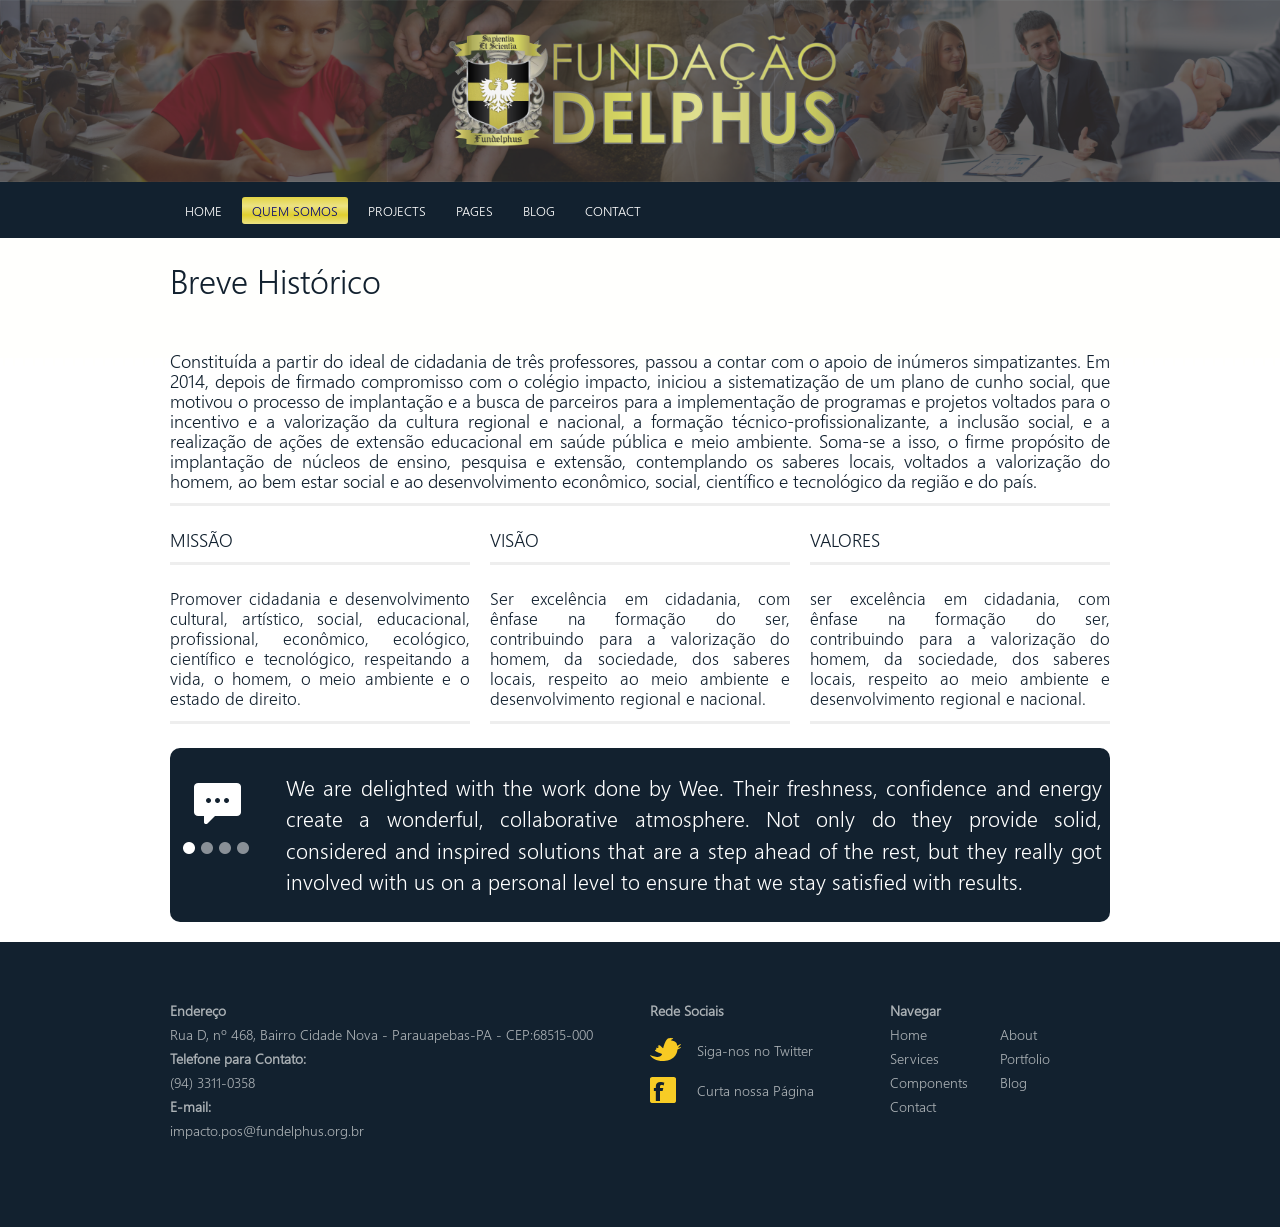
==== commit 4768285f: "att" ====
--- a/services.html
+++ b/services.html
@@ -88,80 +88,25 @@
       <div class="wrapper">
         <article class="grid_12 last-col">
           <div class="hello_box">Breve Histórico</div>
-          <h2>Constituída a partir do ideal de cidadania de três professores, passou a contar com o apoio de inúmeros simpatizantes. Em 2014, depois de firmado compromisso com o colégio impacto, iniciou a sistematização de um plano de cunho social, que motivou o processo de implantação e a busca de parceiros para a implementação de programas e projetos voltados para o incentivo e a valorização da cultura regional e nacional, a formação técnico-profissionalizante, a inclusão social, e a realização de ações de extensão educacional em saúde pública e meio ambiente. Soma-se a isso, o firme propósito de implantação de núcleos de ensino, pesquisa e extensão, contemplando os saberes locais, voltados a valorização do homem, ao bem estar social e ao desenvolvimento econômico, social, científico e tecnológico da região e do país.</h2>
+          <div class="conte_box">Constituída a partir do ideal de cidadania de três professores, passou a contar com o apoio de inúmeros simpatizantes. Em 2014, depois de firmado compromisso com o colégio impacto, iniciou a sistematização de um plano de cunho social, que motivou o processo de implantação e a busca de parceiros para a implementação de programas e projetos voltados para o incentivo e a valorização da cultura regional e nacional, a formação técnico-profissionalizante, a inclusão social, e a realização de ações de extensão educacional em saúde pública e meio ambiente. Soma-se a isso, o firme propósito de implantação de núcleos de ensino, pesquisa e extensão, contemplando os saberes locais, voltados a valorização do homem, ao bem estar social e ao desenvolvimento econômico, social, científico e tecnológico da região e do país.</div>
+          
         </article>
       </div>
       <div class="wrapper">
-        <article class="grid_3">
-          <h2 >MISSÃO</h2>
-          <p> Promover cidadania e desenvolvimento cultural, artístico, social, educacional, profissional, econômico, ecológico, científico e tecnológico, respeitando a vida, o homem, o meio ambiente e o estado de direito. </p>
-          <div class="clear"></div>
-          <a href="#" class="arrowlink">Contact Now</a> </article>
-          <article class="grid_2">
-          <h2 >VISÃO</h2>
-          <p> ser excelência em cidadania, com ênfase na formação do ser, contribuindo para a valorização do homem, da sociedade, dos saberes locais, respeito ao meio ambiente e desenvolvimento regional e nacional. </p>
+        <article class="grid_4">
+          <div class="tMVV_boxs">MISSÃO</div>
+          <p><div class="MVV_boxs">Promover cidadania e desenvolvimento cultural, artístico, social, educacional, profissional, econômico, ecológico, científico e tecnológico, respeitando a vida, o homem, o meio ambiente e o estado de direito.</div></p>
+         </article>
+          <article class="grid_4">
+          <div class="tMVV_boxs">VISÃO</div>
+          <p><div class="MVV_boxs">Ser excelência em cidadania, com ênfase na formação do ser, contribuindo para a valorização do homem, da sociedade, dos saberes locais, respeito ao meio ambiente e desenvolvimento regional e nacional.</div></p>
           <div class="clear"></div></article>
-        <article class="grid_9">
-          <div class="row clearfix">
-            <article class="grid_3 alpha">
-              <!--div class="feature">
-                <div class="feature-circle red"> <img src="images/heart.png" alt=""></div>
-                <div class="feature-description">
-                  <h4>Website Design</h4>
-                  <p> Clean, professional bespoke website produced for clients all over the world.</p>
-                </div>
-              </div-->
-            </article>
-            <article class="grid_3">
-              <!--div class="feature">
-                <div class="feature-circle red"> <img src="images/formobile.png" alt=""></div>
-                <div class="feature-description">
-                  <h4>iPhone App Development</h4>
-                  <p> Clean, professional bespoke website produced for clients all over the world.</p>
-                </div>
-              </div-->
-            </article>
-            <article class="grid_3 omega">
-              <!--div class="feature">
-                <div class="feature-circle red"> <img src="images/link.png" alt=""></div>
-                <div class="feature-description">
-                  <h4>Link Building</h4>
-                  <p> Clean, professional bespoke website produced for clients all over the world.</p>
-                </div>
-              </div-->
-            </article>
-          </div>
-          <div class="row clearfix">
-            <article class="grid_3 alpha">
-              <!--div class="feature">
-                <div class="feature-circle red"> <img src="images/view.png" alt=""></div>
-                <div class="feature-description">
-                  <h4>24x7 Support</h4>
-                  <p>Clean, professional bespoke website produced for clients all over the world.</p>
-                </div>
-              </div-->
-            </article>
-            <article class="grid_3">
-              <!--div class="feature">
-                <div class="feature-circle red"> <img src="images/fresh.png" alt=""></div>
-                <div class="feature-description">
-                  <h4>Clean Design</h4>
-                  <p>Clean, professional bespoke website produced for clients all over the world.</p>
-                </div>
-              </div-->
-            </article>
-            <article class="grid_3 omega">
-              <!--div class="feature">
-                <div class="feature-circle red"> <img src="images/settings.png" alt=""></div>
-                <div class="feature-description">
-                  <h4>Custom Settings</h4>
-                  <p>Clean, professional bespoke website produced for clients all over the world.</p>
-                </div>
-              </div-->
-            </article>
-          </div>
-        </article-->
-        <div class="row clearfix">
+          <article class="grid_4">
+          <div class="tMVV_boxs">VALORES</div>
+          <p><div class="MVV_boxs">ser excelência em cidadania, com ênfase na formação do ser, contribuindo para a valorização do homem, da sociedade, dos saberes locais, respeito ao meio ambiente e desenvolvimento regional e nacional.</div></p>
+          <div class="clear"></div></article>
+           
+        <!--div class="row clearfix">
           <article class="grid_9">
             <h2>Our Process</h2>
             <p>We love helping people. And we take pride in giving our clients an effective, high-quality product.</p>
@@ -201,7 +146,7 @@
               </ul>
             </div>
           </article>
-        </div>
+        </div-->
         <div class="clear"></div>
         <div class="row clearfix">
           <article class="grid_12">
@@ -231,33 +176,27 @@
 </div>
 <div class="block3"> 
   <!--==============================footer=================================-->
-  <div class="container_12">
+ <div class="container_12">
     <footer>
       <div class="wrapper">
         <div class="grid_6">
-          <h2>About</h2>
-          <p>Hi, we are Wee - a creative agency! 
-            Wee emphasizes clean displays of content while facilitating great user experiences.</p>
+          <h1>Endereço</h1>Rua D, nº 468, Bairro Cidade Nova - Parauapebas-PA - CEP:68515-000
+            <h1>Telefone para Contato:</h1>(94) 3311-0358<br><h1>E-mail:</h1>impacto.pos@fundelphus.org.br</p>
+          <!--p>a Fundação Delphus é uma organização sem fins lucrativos que tem como missão promover cidadania e desenvolvimento cultural, artístico, social, educacional, profissional, econômico, ecológico, científico e tecnológico, respeitando a vida, o homem, o meio ambiente e o estado de direito.</p-->
+        </div>
+        <div class="grid_3">
+          <h1>Rede Sociais</h1>
           <ul class="social">
             <li> <a href="#">
               <figure><img src="images/soc1.png" width="31" height="24" alt=""></figure>
-              Follow us on Twitter</a> </li>
-            <li> <a href="#">
+              Siga-nos no Twitter</a>
+             <a href="#">
               <figure><img src="images/soc2.png" width="31" height="26" alt=""></figure>
-              Join us on Facebook</a> </li>
-            <li> <a href="#">
-              <figure><img src="images/soc3.png" width="31" height="26" alt=""></figure>
-              Subscribe to our blog</a> </li>
-            <li class="cont_item m_bottom_zero"> <a href="index-5.html">
-              <figure><img src="images/soc4.png" width="31" height="20" alt=""></figure>
-              Contact Us</a> </li>
-          </ul>
-        </div>
-        <div class="grid_3">
-          <h2>Copyright</h2>
-          This includes all content and original design work, including the distinctive typographic style, layout and composition of this website. </div>
+              Curta nossa Página</a> </li>
+            </ul>
+           </div>
         <div class="grid_3 last-col">
-          <h2>Navigate</h2>
+          <h1>Navegar</h1>
           <ul class="navigate">
             <li><a href="#">Home</a></li>
             <li><a href="#">About</a></li>
--- a/css/style.css
+++ b/css/style.css
@@ -338,7 +338,7 @@
 }
 .menu{
   /*margin-left: 435px;*/
-  margin: 0 10px;
+  margin: 0 0 0px;
   padding: 15px 0px 15px;
   
 }
@@ -394,8 +394,8 @@
 */
 h2, h3, h4 {
 	font-weight: normal;
-}
-/*h2 {
+}/*
+h2 {
   font-size: 18px;
   line-height: 20px;
   color: #12212F;
@@ -453,6 +453,39 @@
 	color: #12212f;
 	text-align: left;
 	margin-bottom: 48px
+}
+.conte_box {
+  font-size: 18px;
+  line-height: 20px;
+  color: #12212F;
+  text-transform: none;
+  text-align: justify;
+  position: relative;
+  border-bottom: 3px solid #eee;
+  padding-bottom: 12px;
+  margin-bottom: 24px;
+}
+.tMVV_boxs {
+  font-size: 18px;
+  line-height: 20px;
+  color: #12212F;
+  text-transform: none;
+  text-align: justify;
+  position: relative;
+  border-bottom: 3px solid #eee;
+  padding-bottom: 12px;
+  margin-bottom: 24px;
+}
+.MVV_boxs {
+  font-size: 17px;
+  line-height: 20px;
+  color: #12212F;
+  text-transform: none;
+  text-align: justify;
+  position: relative;
+  border-bottom: 3px solid #eee;
+  padding-bottom: 12px;
+  margin-bottom: 24px;
 }
 /*
 Home
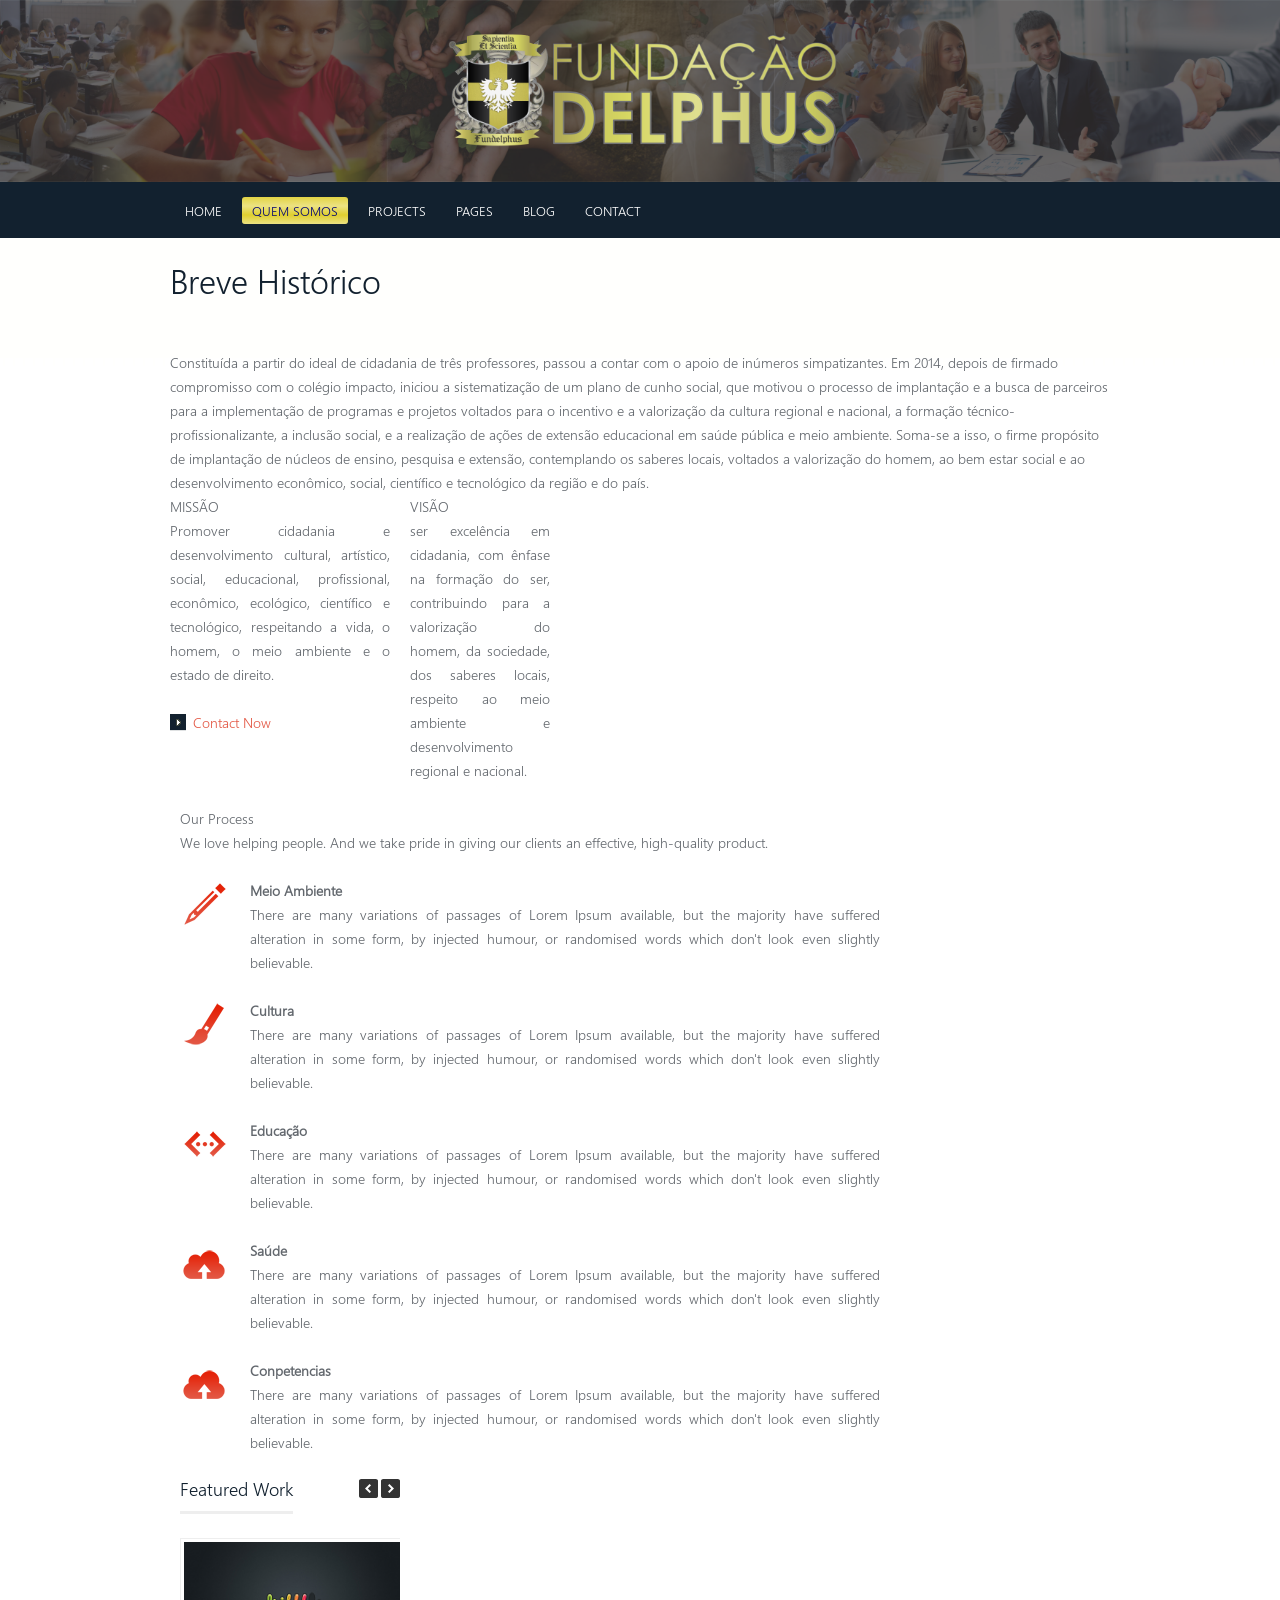
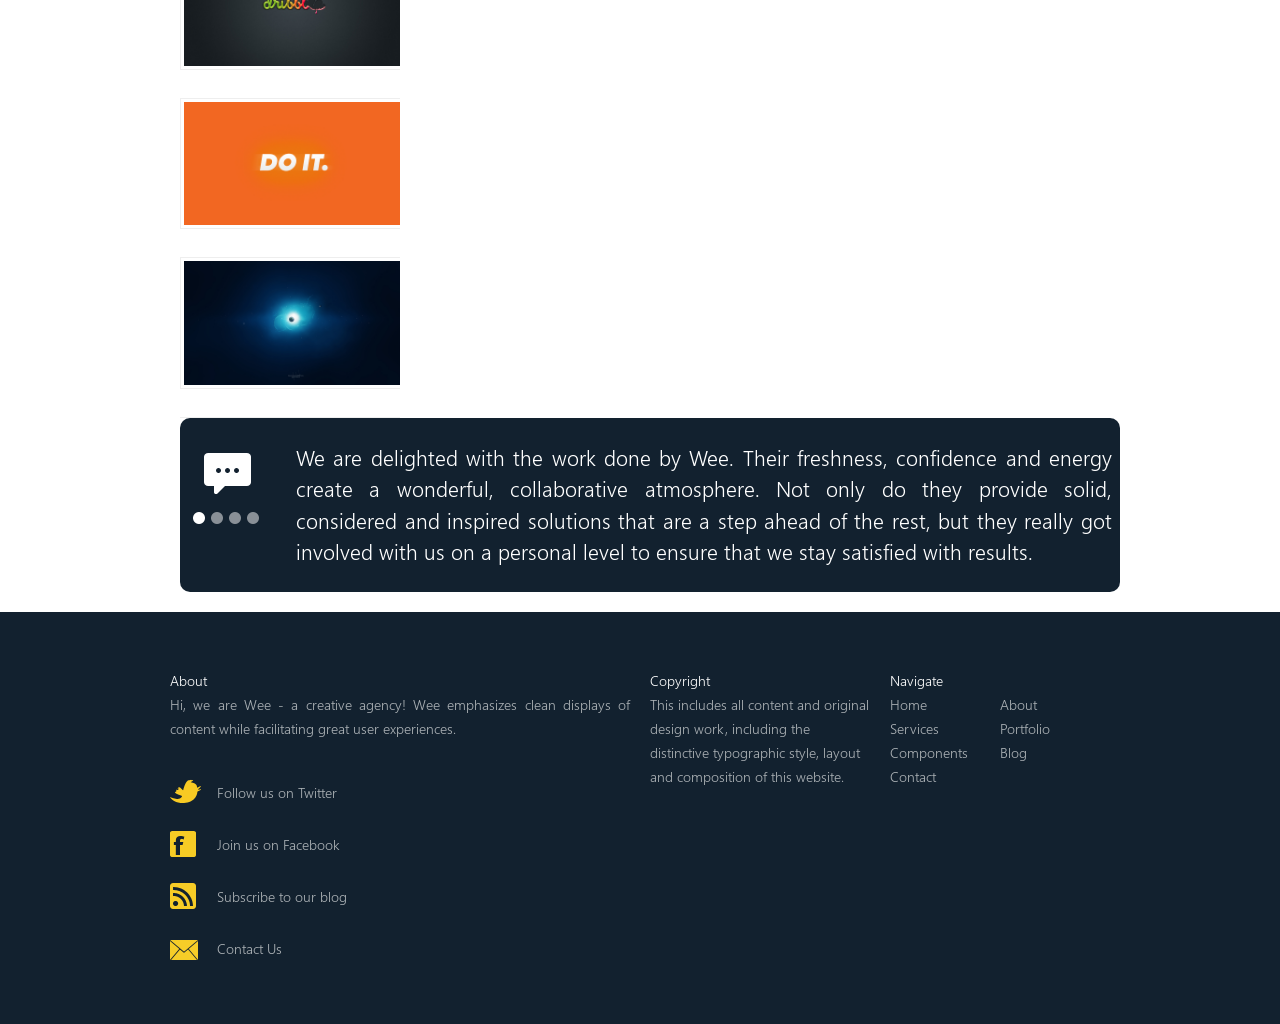
==== commit 1792fc99: "Revert "att" This reverts commit 4768285fb42df475fedf94d99782b866d78886c9." ====
--- a/services.html
+++ b/services.html
@@ -88,25 +88,80 @@
       <div class="wrapper">
         <article class="grid_12 last-col">
           <div class="hello_box">Breve Histórico</div>
-          <div class="conte_box">Constituída a partir do ideal de cidadania de três professores, passou a contar com o apoio de inúmeros simpatizantes. Em 2014, depois de firmado compromisso com o colégio impacto, iniciou a sistematização de um plano de cunho social, que motivou o processo de implantação e a busca de parceiros para a implementação de programas e projetos voltados para o incentivo e a valorização da cultura regional e nacional, a formação técnico-profissionalizante, a inclusão social, e a realização de ações de extensão educacional em saúde pública e meio ambiente. Soma-se a isso, o firme propósito de implantação de núcleos de ensino, pesquisa e extensão, contemplando os saberes locais, voltados a valorização do homem, ao bem estar social e ao desenvolvimento econômico, social, científico e tecnológico da região e do país.</div>
-          
+          <h2>Constituída a partir do ideal de cidadania de três professores, passou a contar com o apoio de inúmeros simpatizantes. Em 2014, depois de firmado compromisso com o colégio impacto, iniciou a sistematização de um plano de cunho social, que motivou o processo de implantação e a busca de parceiros para a implementação de programas e projetos voltados para o incentivo e a valorização da cultura regional e nacional, a formação técnico-profissionalizante, a inclusão social, e a realização de ações de extensão educacional em saúde pública e meio ambiente. Soma-se a isso, o firme propósito de implantação de núcleos de ensino, pesquisa e extensão, contemplando os saberes locais, voltados a valorização do homem, ao bem estar social e ao desenvolvimento econômico, social, científico e tecnológico da região e do país.</h2>
         </article>
       </div>
       <div class="wrapper">
-        <article class="grid_4">
-          <div class="tMVV_boxs">MISSÃO</div>
-          <p><div class="MVV_boxs">Promover cidadania e desenvolvimento cultural, artístico, social, educacional, profissional, econômico, ecológico, científico e tecnológico, respeitando a vida, o homem, o meio ambiente e o estado de direito.</div></p>
-         </article>
-          <article class="grid_4">
-          <div class="tMVV_boxs">VISÃO</div>
-          <p><div class="MVV_boxs">Ser excelência em cidadania, com ênfase na formação do ser, contribuindo para a valorização do homem, da sociedade, dos saberes locais, respeito ao meio ambiente e desenvolvimento regional e nacional.</div></p>
+        <article class="grid_3">
+          <h2 >MISSÃO</h2>
+          <p> Promover cidadania e desenvolvimento cultural, artístico, social, educacional, profissional, econômico, ecológico, científico e tecnológico, respeitando a vida, o homem, o meio ambiente e o estado de direito. </p>
+          <div class="clear"></div>
+          <a href="#" class="arrowlink">Contact Now</a> </article>
+          <article class="grid_2">
+          <h2 >VISÃO</h2>
+          <p> ser excelência em cidadania, com ênfase na formação do ser, contribuindo para a valorização do homem, da sociedade, dos saberes locais, respeito ao meio ambiente e desenvolvimento regional e nacional. </p>
           <div class="clear"></div></article>
-          <article class="grid_4">
-          <div class="tMVV_boxs">VALORES</div>
-          <p><div class="MVV_boxs">ser excelência em cidadania, com ênfase na formação do ser, contribuindo para a valorização do homem, da sociedade, dos saberes locais, respeito ao meio ambiente e desenvolvimento regional e nacional.</div></p>
-          <div class="clear"></div></article>
-           
-        <!--div class="row clearfix">
+        <article class="grid_9">
+          <div class="row clearfix">
+            <article class="grid_3 alpha">
+              <!--div class="feature">
+                <div class="feature-circle red"> <img src="images/heart.png" alt=""></div>
+                <div class="feature-description">
+                  <h4>Website Design</h4>
+                  <p> Clean, professional bespoke website produced for clients all over the world.</p>
+                </div>
+              </div-->
+            </article>
+            <article class="grid_3">
+              <!--div class="feature">
+                <div class="feature-circle red"> <img src="images/formobile.png" alt=""></div>
+                <div class="feature-description">
+                  <h4>iPhone App Development</h4>
+                  <p> Clean, professional bespoke website produced for clients all over the world.</p>
+                </div>
+              </div-->
+            </article>
+            <article class="grid_3 omega">
+              <!--div class="feature">
+                <div class="feature-circle red"> <img src="images/link.png" alt=""></div>
+                <div class="feature-description">
+                  <h4>Link Building</h4>
+                  <p> Clean, professional bespoke website produced for clients all over the world.</p>
+                </div>
+              </div-->
+            </article>
+          </div>
+          <div class="row clearfix">
+            <article class="grid_3 alpha">
+              <!--div class="feature">
+                <div class="feature-circle red"> <img src="images/view.png" alt=""></div>
+                <div class="feature-description">
+                  <h4>24x7 Support</h4>
+                  <p>Clean, professional bespoke website produced for clients all over the world.</p>
+                </div>
+              </div-->
+            </article>
+            <article class="grid_3">
+              <!--div class="feature">
+                <div class="feature-circle red"> <img src="images/fresh.png" alt=""></div>
+                <div class="feature-description">
+                  <h4>Clean Design</h4>
+                  <p>Clean, professional bespoke website produced for clients all over the world.</p>
+                </div>
+              </div-->
+            </article>
+            <article class="grid_3 omega">
+              <!--div class="feature">
+                <div class="feature-circle red"> <img src="images/settings.png" alt=""></div>
+                <div class="feature-description">
+                  <h4>Custom Settings</h4>
+                  <p>Clean, professional bespoke website produced for clients all over the world.</p>
+                </div>
+              </div-->
+            </article>
+          </div>
+        </article-->
+        <div class="row clearfix">
           <article class="grid_9">
             <h2>Our Process</h2>
             <p>We love helping people. And we take pride in giving our clients an effective, high-quality product.</p>
@@ -146,7 +201,7 @@
               </ul>
             </div>
           </article>
-        </div-->
+        </div>
         <div class="clear"></div>
         <div class="row clearfix">
           <article class="grid_12">
@@ -176,27 +231,33 @@
 </div>
 <div class="block3"> 
   <!--==============================footer=================================-->
- <div class="container_12">
+  <div class="container_12">
     <footer>
       <div class="wrapper">
         <div class="grid_6">
-          <h1>Endereço</h1>Rua D, nº 468, Bairro Cidade Nova - Parauapebas-PA - CEP:68515-000
-            <h1>Telefone para Contato:</h1>(94) 3311-0358<br><h1>E-mail:</h1>impacto.pos@fundelphus.org.br</p>
-          <!--p>a Fundação Delphus é uma organização sem fins lucrativos que tem como missão promover cidadania e desenvolvimento cultural, artístico, social, educacional, profissional, econômico, ecológico, científico e tecnológico, respeitando a vida, o homem, o meio ambiente e o estado de direito.</p-->
-        </div>
-        <div class="grid_3">
-          <h1>Rede Sociais</h1>
+          <h2>About</h2>
+          <p>Hi, we are Wee - a creative agency! 
+            Wee emphasizes clean displays of content while facilitating great user experiences.</p>
           <ul class="social">
             <li> <a href="#">
               <figure><img src="images/soc1.png" width="31" height="24" alt=""></figure>
-              Siga-nos no Twitter</a>
-             <a href="#">
+              Follow us on Twitter</a> </li>
+            <li> <a href="#">
               <figure><img src="images/soc2.png" width="31" height="26" alt=""></figure>
-              Curta nossa Página</a> </li>
-            </ul>
-           </div>
+              Join us on Facebook</a> </li>
+            <li> <a href="#">
+              <figure><img src="images/soc3.png" width="31" height="26" alt=""></figure>
+              Subscribe to our blog</a> </li>
+            <li class="cont_item m_bottom_zero"> <a href="index-5.html">
+              <figure><img src="images/soc4.png" width="31" height="20" alt=""></figure>
+              Contact Us</a> </li>
+          </ul>
+        </div>
+        <div class="grid_3">
+          <h2>Copyright</h2>
+          This includes all content and original design work, including the distinctive typographic style, layout and composition of this website. </div>
         <div class="grid_3 last-col">
-          <h1>Navegar</h1>
+          <h2>Navigate</h2>
           <ul class="navigate">
             <li><a href="#">Home</a></li>
             <li><a href="#">About</a></li>
--- a/css/style.css
+++ b/css/style.css
@@ -338,7 +338,7 @@
 }
 .menu{
   /*margin-left: 435px;*/
-  margin: 0 0 0px;
+  margin: 0 10px;
   padding: 15px 0px 15px;
   
 }
@@ -394,8 +394,8 @@
 */
 h2, h3, h4 {
 	font-weight: normal;
-}/*
-h2 {
+}
+/*h2 {
   font-size: 18px;
   line-height: 20px;
   color: #12212F;
@@ -453,39 +453,6 @@
 	color: #12212f;
 	text-align: left;
 	margin-bottom: 48px
-}
-.conte_box {
-  font-size: 18px;
-  line-height: 20px;
-  color: #12212F;
-  text-transform: none;
-  text-align: justify;
-  position: relative;
-  border-bottom: 3px solid #eee;
-  padding-bottom: 12px;
-  margin-bottom: 24px;
-}
-.tMVV_boxs {
-  font-size: 18px;
-  line-height: 20px;
-  color: #12212F;
-  text-transform: none;
-  text-align: justify;
-  position: relative;
-  border-bottom: 3px solid #eee;
-  padding-bottom: 12px;
-  margin-bottom: 24px;
-}
-.MVV_boxs {
-  font-size: 17px;
-  line-height: 20px;
-  color: #12212F;
-  text-transform: none;
-  text-align: justify;
-  position: relative;
-  border-bottom: 3px solid #eee;
-  padding-bottom: 12px;
-  margin-bottom: 24px;
 }
 /*
 Home
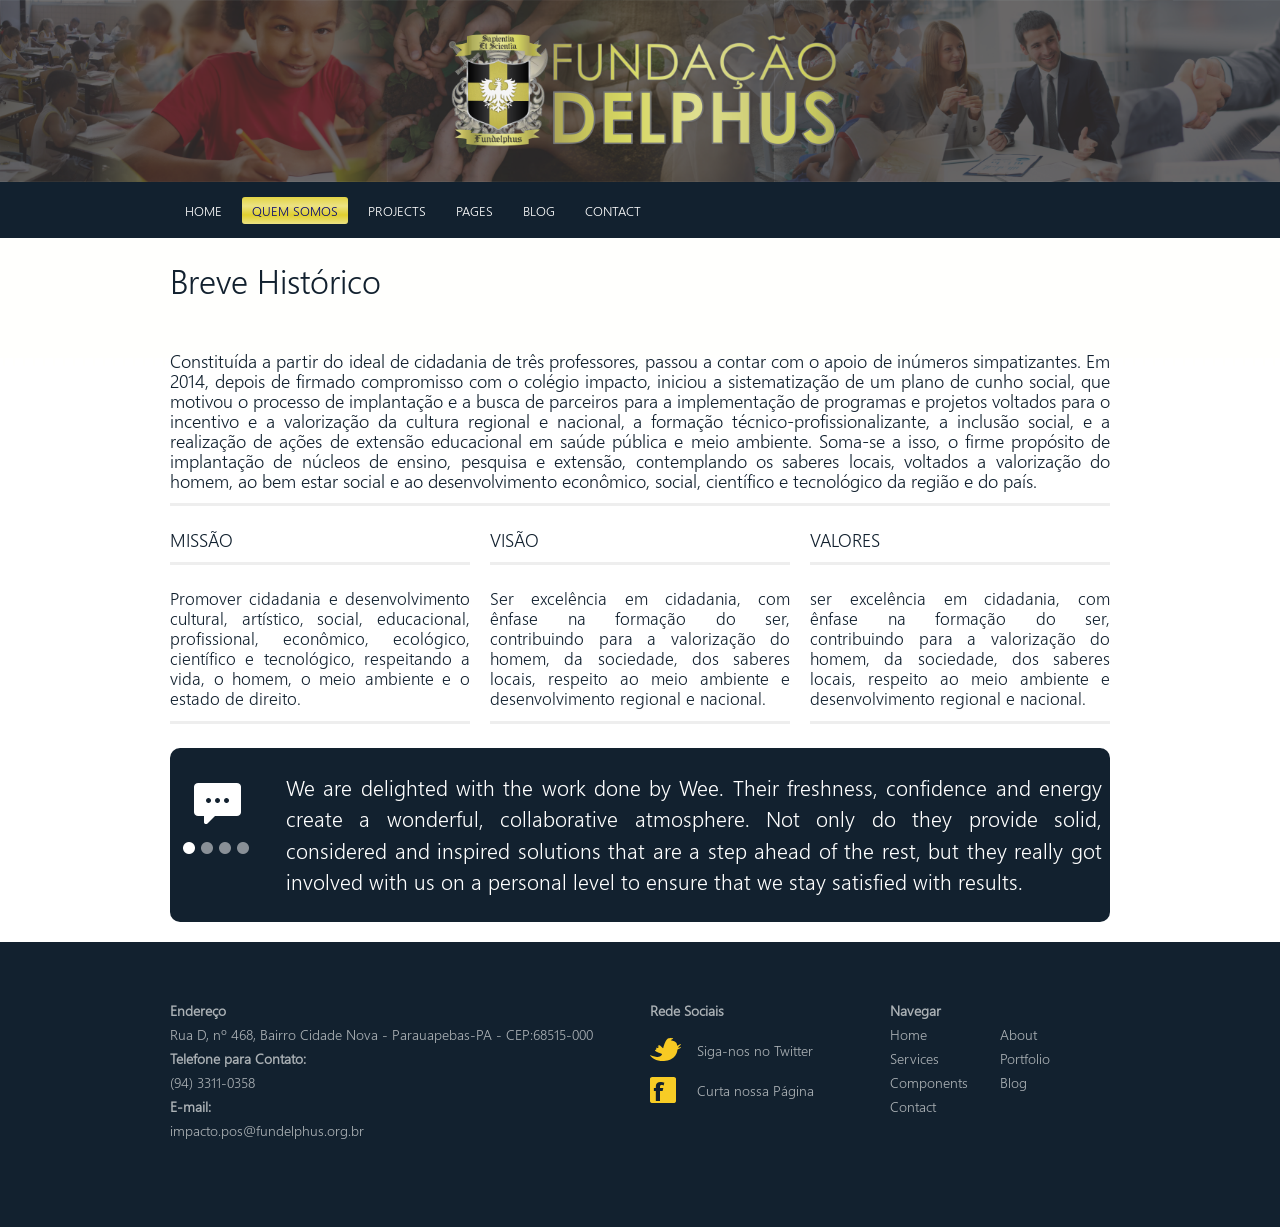
==== commit bee5ce61: "atua" ====
--- a/services.html
+++ b/services.html
@@ -88,80 +88,25 @@
       <div class="wrapper">
         <article class="grid_12 last-col">
           <div class="hello_box">Breve Histórico</div>
-          <h2>Constituída a partir do ideal de cidadania de três professores, passou a contar com o apoio de inúmeros simpatizantes. Em 2014, depois de firmado compromisso com o colégio impacto, iniciou a sistematização de um plano de cunho social, que motivou o processo de implantação e a busca de parceiros para a implementação de programas e projetos voltados para o incentivo e a valorização da cultura regional e nacional, a formação técnico-profissionalizante, a inclusão social, e a realização de ações de extensão educacional em saúde pública e meio ambiente. Soma-se a isso, o firme propósito de implantação de núcleos de ensino, pesquisa e extensão, contemplando os saberes locais, voltados a valorização do homem, ao bem estar social e ao desenvolvimento econômico, social, científico e tecnológico da região e do país.</h2>
+          <div class="conte_box">Constituída a partir do ideal de cidadania de três professores, passou a contar com o apoio de inúmeros simpatizantes. Em 2014, depois de firmado compromisso com o colégio impacto, iniciou a sistematização de um plano de cunho social, que motivou o processo de implantação e a busca de parceiros para a implementação de programas e projetos voltados para o incentivo e a valorização da cultura regional e nacional, a formação técnico-profissionalizante, a inclusão social, e a realização de ações de extensão educacional em saúde pública e meio ambiente. Soma-se a isso, o firme propósito de implantação de núcleos de ensino, pesquisa e extensão, contemplando os saberes locais, voltados a valorização do homem, ao bem estar social e ao desenvolvimento econômico, social, científico e tecnológico da região e do país.</div>
+          
         </article>
       </div>
       <div class="wrapper">
-        <article class="grid_3">
-          <h2 >MISSÃO</h2>
-          <p> Promover cidadania e desenvolvimento cultural, artístico, social, educacional, profissional, econômico, ecológico, científico e tecnológico, respeitando a vida, o homem, o meio ambiente e o estado de direito. </p>
-          <div class="clear"></div>
-          <a href="#" class="arrowlink">Contact Now</a> </article>
-          <article class="grid_2">
-          <h2 >VISÃO</h2>
-          <p> ser excelência em cidadania, com ênfase na formação do ser, contribuindo para a valorização do homem, da sociedade, dos saberes locais, respeito ao meio ambiente e desenvolvimento regional e nacional. </p>
+        <article class="grid_4">
+          <div class="tMVV_boxs">MISSÃO</div>
+          <p><div class="MVV_boxs">Promover cidadania e desenvolvimento cultural, artístico, social, educacional, profissional, econômico, ecológico, científico e tecnológico, respeitando a vida, o homem, o meio ambiente e o estado de direito.</div></p>
+         </article>
+          <article class="grid_4">
+          <div class="tMVV_boxs">VISÃO</div>
+          <p><div class="MVV_boxs">Ser excelência em cidadania, com ênfase na formação do ser, contribuindo para a valorização do homem, da sociedade, dos saberes locais, respeito ao meio ambiente e desenvolvimento regional e nacional.</div></p>
           <div class="clear"></div></article>
-        <article class="grid_9">
-          <div class="row clearfix">
-            <article class="grid_3 alpha">
-              <!--div class="feature">
-                <div class="feature-circle red"> <img src="images/heart.png" alt=""></div>
-                <div class="feature-description">
-                  <h4>Website Design</h4>
-                  <p> Clean, professional bespoke website produced for clients all over the world.</p>
-                </div>
-              </div-->
-            </article>
-            <article class="grid_3">
-              <!--div class="feature">
-                <div class="feature-circle red"> <img src="images/formobile.png" alt=""></div>
-                <div class="feature-description">
-                  <h4>iPhone App Development</h4>
-                  <p> Clean, professional bespoke website produced for clients all over the world.</p>
-                </div>
-              </div-->
-            </article>
-            <article class="grid_3 omega">
-              <!--div class="feature">
-                <div class="feature-circle red"> <img src="images/link.png" alt=""></div>
-                <div class="feature-description">
-                  <h4>Link Building</h4>
-                  <p> Clean, professional bespoke website produced for clients all over the world.</p>
-                </div>
-              </div-->
-            </article>
-          </div>
-          <div class="row clearfix">
-            <article class="grid_3 alpha">
-              <!--div class="feature">
-                <div class="feature-circle red"> <img src="images/view.png" alt=""></div>
-                <div class="feature-description">
-                  <h4>24x7 Support</h4>
-                  <p>Clean, professional bespoke website produced for clients all over the world.</p>
-                </div>
-              </div-->
-            </article>
-            <article class="grid_3">
-              <!--div class="feature">
-                <div class="feature-circle red"> <img src="images/fresh.png" alt=""></div>
-                <div class="feature-description">
-                  <h4>Clean Design</h4>
-                  <p>Clean, professional bespoke website produced for clients all over the world.</p>
-                </div>
-              </div-->
-            </article>
-            <article class="grid_3 omega">
-              <!--div class="feature">
-                <div class="feature-circle red"> <img src="images/settings.png" alt=""></div>
-                <div class="feature-description">
-                  <h4>Custom Settings</h4>
-                  <p>Clean, professional bespoke website produced for clients all over the world.</p>
-                </div>
-              </div-->
-            </article>
-          </div>
-        </article-->
-        <div class="row clearfix">
+          <article class="grid_4">
+          <div class="tMVV_boxs">VALORES</div>
+          <p><div class="MVV_boxs">ser excelência em cidadania, com ênfase na formação do ser, contribuindo para a valorização do homem, da sociedade, dos saberes locais, respeito ao meio ambiente e desenvolvimento regional e nacional.</div></p>
+          <div class="clear"></div></article>
+           
+        <!--div class="row clearfix">
           <article class="grid_9">
             <h2>Our Process</h2>
             <p>We love helping people. And we take pride in giving our clients an effective, high-quality product.</p>
@@ -201,7 +146,7 @@
               </ul>
             </div>
           </article>
-        </div>
+        </div-->
         <div class="clear"></div>
         <div class="row clearfix">
           <article class="grid_12">
@@ -231,33 +176,27 @@
 </div>
 <div class="block3"> 
   <!--==============================footer=================================-->
-  <div class="container_12">
+ <div class="container_12">
     <footer>
       <div class="wrapper">
         <div class="grid_6">
-          <h2>About</h2>
-          <p>Hi, we are Wee - a creative agency! 
-            Wee emphasizes clean displays of content while facilitating great user experiences.</p>
+          <h1>Endereço</h1>Rua D, nº 468, Bairro Cidade Nova - Parauapebas-PA - CEP:68515-000
+            <h1>Telefone para Contato:</h1>(94) 3311-0358<br><h1>E-mail:</h1>impacto.pos@fundelphus.org.br</p>
+          <!--p>a Fundação Delphus é uma organização sem fins lucrativos que tem como missão promover cidadania e desenvolvimento cultural, artístico, social, educacional, profissional, econômico, ecológico, científico e tecnológico, respeitando a vida, o homem, o meio ambiente e o estado de direito.</p-->
+        </div>
+        <div class="grid_3">
+          <h1>Rede Sociais</h1>
           <ul class="social">
             <li> <a href="#">
               <figure><img src="images/soc1.png" width="31" height="24" alt=""></figure>
-              Follow us on Twitter</a> </li>
-            <li> <a href="#">
+              Siga-nos no Twitter</a>
+             <a href="#">
               <figure><img src="images/soc2.png" width="31" height="26" alt=""></figure>
-              Join us on Facebook</a> </li>
-            <li> <a href="#">
-              <figure><img src="images/soc3.png" width="31" height="26" alt=""></figure>
-              Subscribe to our blog</a> </li>
-            <li class="cont_item m_bottom_zero"> <a href="index-5.html">
-              <figure><img src="images/soc4.png" width="31" height="20" alt=""></figure>
-              Contact Us</a> </li>
-          </ul>
-        </div>
-        <div class="grid_3">
-          <h2>Copyright</h2>
-          This includes all content and original design work, including the distinctive typographic style, layout and composition of this website. </div>
+              Curta nossa Página</a> </li>
+            </ul>
+           </div>
         <div class="grid_3 last-col">
-          <h2>Navigate</h2>
+          <h1>Navegar</h1>
           <ul class="navigate">
             <li><a href="#">Home</a></li>
             <li><a href="#">About</a></li>
--- a/css/style.css
+++ b/css/style.css
@@ -338,7 +338,7 @@
 }
 .menu{
   /*margin-left: 435px;*/
-  margin: 0 10px;
+  margin: 0 0 0px;
   padding: 15px 0px 15px;
   
 }
@@ -394,8 +394,8 @@
 */
 h2, h3, h4 {
 	font-weight: normal;
-}
-/*h2 {
+}/*
+h2 {
   font-size: 18px;
   line-height: 20px;
   color: #12212F;
@@ -453,6 +453,39 @@
 	color: #12212f;
 	text-align: left;
 	margin-bottom: 48px
+}
+.conte_box {
+  font-size: 18px;
+  line-height: 20px;
+  color: #12212F;
+  text-transform: none;
+  text-align: justify;
+  position: relative;
+  border-bottom: 3px solid #eee;
+  padding-bottom: 12px;
+  margin-bottom: 24px;
+}
+.tMVV_boxs {
+  font-size: 18px;
+  line-height: 20px;
+  color: #12212F;
+  text-transform: none;
+  text-align: justify;
+  position: relative;
+  border-bottom: 3px solid #eee;
+  padding-bottom: 12px;
+  margin-bottom: 24px;
+}
+.MVV_boxs {
+  font-size: 17px;
+  line-height: 20px;
+  color: #12212F;
+  text-transform: none;
+  text-align: justify;
+  position: relative;
+  border-bottom: 3px solid #eee;
+  padding-bottom: 12px;
+  margin-bottom: 24px;
 }
 /*
 Home
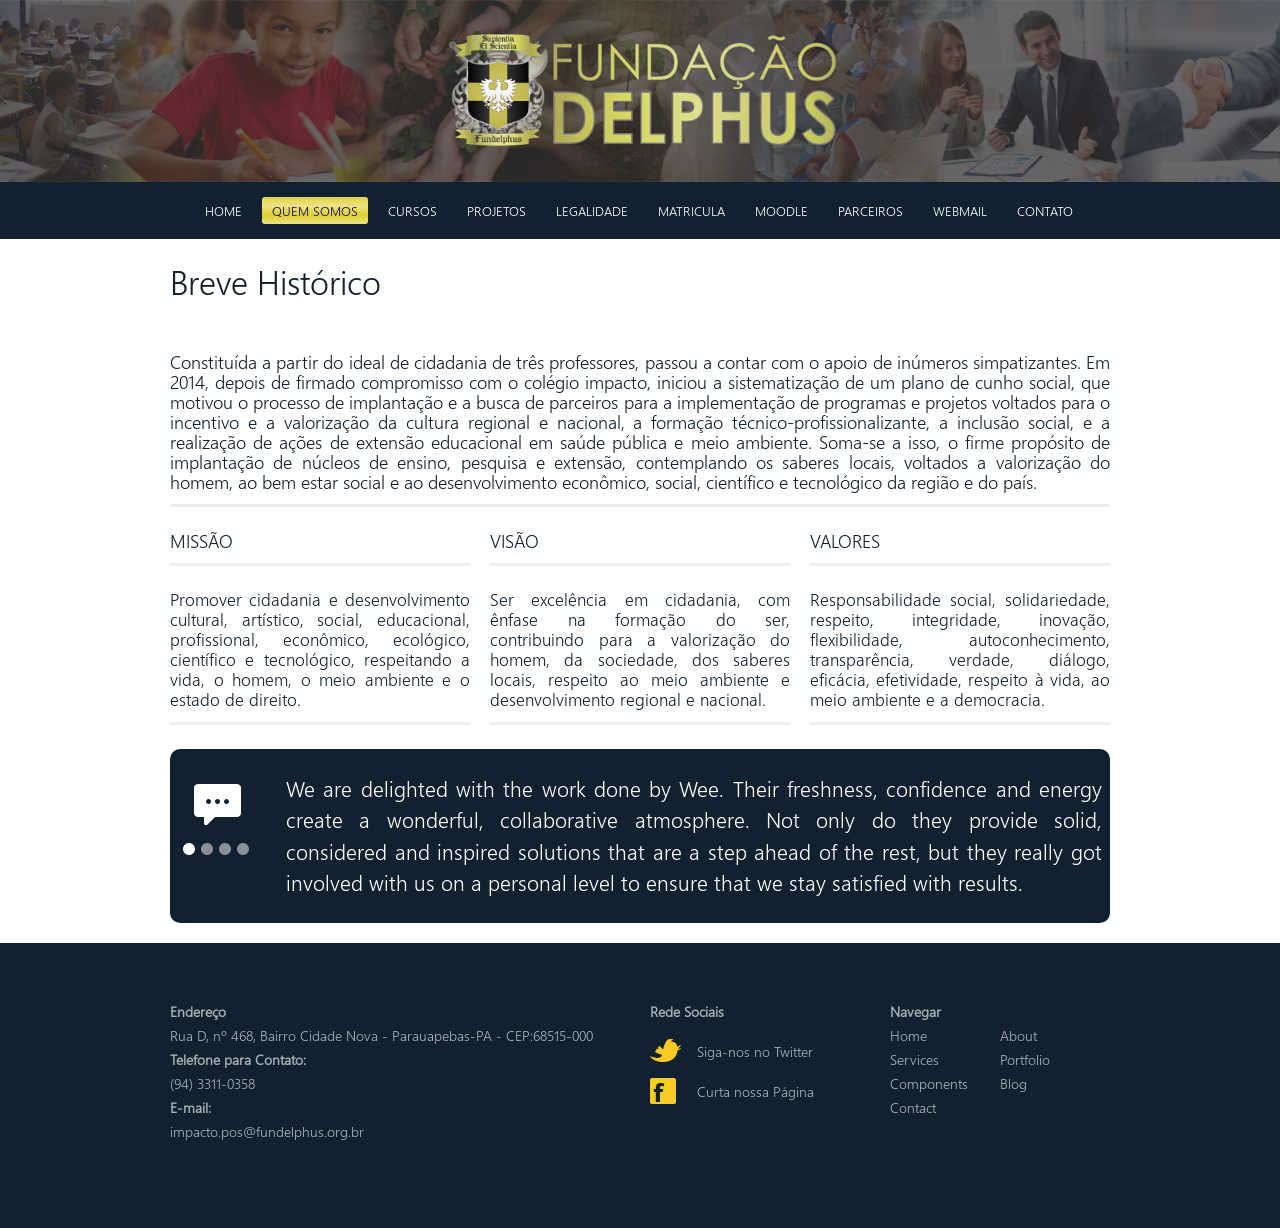
==== commit e0f152d3: "Quem somos" ====
--- a/services.html
+++ b/services.html
@@ -22,21 +22,59 @@
 <body>
 <div class="block1 p_bottom_zero">
   <img src="images/baner_varias_imagens.png" alt="" width="100%" position="relative"/>
-  <div class="container_12"> 
+  <div class="box-menu"> 
     <!--==============================header=================================-->
-    <header>
+    
+      <header class="menu">
       <nav>
         <ul class="sf-menu">
           <li><a href="index.html">Home</a></li>
           <li class="current"><a href="services.html">Quem Somos</a></li>
-          <li><a href="javascript:">Projects</a>
+            <!--ul>
+              <li><a href="project-threecol.html">Apresentação</a></li>
+              <li><a href="project-fourcol.html">A Diretoria</a></li>
+              <li><a href="project-details.html">Missão</a></li>
+              <li><a href="project-details.html">Objetivos</a></li>
+              <li><a href="project-details.html">Valores</a></li>
+            </ul-->
+          </li>
+          <li><a href="javascript:">Cursos</a>
             <ul>
+              <li><a href="javascript:">Graduação</a></li>
+                <ul>
+                  <li><a href="project-details.html">Administração de Empresas</a></li>
+                  <li><a href="project-details.html">Pedagogia</a></li>
+                  <li><a href="project-details.html">Serviços Social</a></li>
+                  <li><a href="project-details.html">Filosofia</a></li>
+                  <li><a href="project-details.html">Teologia</a></li>
+                </ul>
+                </li
+              </li>
+              <li><a href="javascript:">Especialização</a></li>
+               <ul>
+                  <li><a href="project-details.html">Gestão Ambiental</a></li>
+                  <li><a href="project-details.html">Gestão Pública Municipal</a></li>
+                  <li><a href="project-details.html">Logistica</a></li>
+                  <li><a href="project-details.html">Psicopedagogia</a></li>
+                </ul>
+                </li>
+              <li><a href="javascript:">Mestrado</a></li>
+              <ul>
+                  <li><a href="project-details.html">Ciência Politica</a></li>
+                  <li><a href="project-details.html">Gestão de Empresas</a></li>
+                  <li><a href="project-details.html">Logistica</a></li>
+                  <li><a href="project-details.html">Ciência das Religiões</a></li>
+                </ul>
+            </ul>
+          </li>
+          <li><a href="javascript:">Projetos</a>
+            <!--<ul>
               <li><a href="project-threecol.html">Three Cols </a></li>
               <li><a href="project-fourcol.html">Four Cols</a></li>
               <li><a href="project-details.html">Project Details</a></li>
-            </ul>
-          </li>
-          <li> <a href="javascript:">Pages</a>
+            </ul>-->
+          </li>
+         <!-- <li> <a href="javascript:">Pages</a>
             <ul>
               <li><a href="javascript:">Home</a>
                 <ul>
@@ -62,12 +100,19 @@
               <li><a href="blog.html">Blog</a></li>
               <li><a href="blog-single.html">Blog Single</a></li>
             </ul>
-          </li>
-          <li><a href="contact.html">Contact</a></li>
+          </li>-->          
+          <li><a href="contact.html">Legalidade</a></li>
+          <li><a href="contact.html">Matricula</a></li>
+          <li><a href="contact.html">Moodle</a></li>
+          <li><a href="contact.html">Parceiros</a></li>
+          <li><a href="http://webmail.fundelphus.org.br/">Webmail</a></li>
+          <li><a href="contact.html">Contato</a></li>
+
         </ul>
       </nav>
       <div class="clear"></div>
     </header>
+      
     <!--SLIDER-->
     <!--section class="innerpages">
       <div class="grid_12">
@@ -103,7 +148,7 @@
           <div class="clear"></div></article>
           <article class="grid_4">
           <div class="tMVV_boxs">VALORES</div>
-          <p><div class="MVV_boxs">ser excelência em cidadania, com ênfase na formação do ser, contribuindo para a valorização do homem, da sociedade, dos saberes locais, respeito ao meio ambiente e desenvolvimento regional e nacional.</div></p>
+          <p><div class="MVV_boxs">Responsabilidade social, solidariedade, respeito, integridade, inovação, flexibilidade, autoconhecimento, transparência, verdade, diálogo, eficácia, efetividade, respeito à vida, ao meio ambiente e a democracia.</div></p>
           <div class="clear"></div></article>
            
         <!--div class="row clearfix">
--- a/css/style.css
+++ b/css/style.css
@@ -337,9 +337,19 @@
   background-color: rgb(18, 33, 47);
 }
 .menu{
-  /*margin-left: 435px;*/
+  /*margin-left: 435px;
   margin: 0 0 0px;
-  padding: 15px 0px 15px;
+  padding: 15px 0px 15px;*/
+
+  top: 50%;
+  left: 50%;
+  width: 980px;
+  height: 27px;
+  margin-left: -250px;
+  margin-top: 0px;
+  text-align: center;
+  margin-left: 190px;
+ 
   
 }
 .barra {
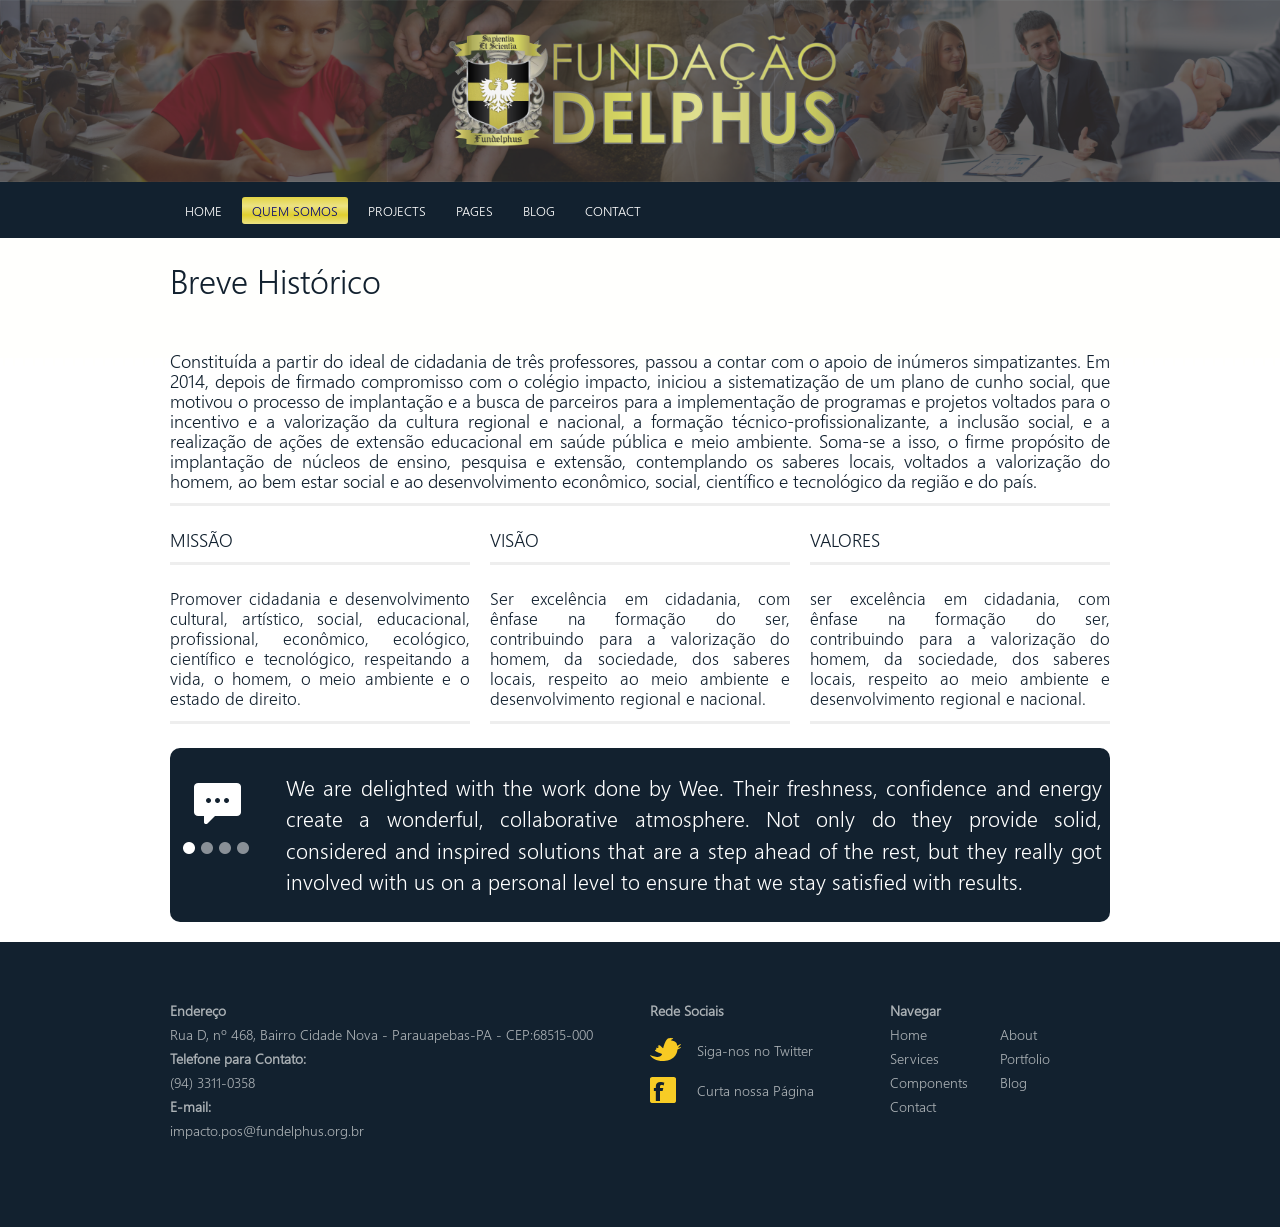
==== commit fd2f014b: "atualização de paginas e menu" ====
--- a/services.html
+++ b/services.html
@@ -22,59 +22,21 @@
 <body>
 <div class="block1 p_bottom_zero">
   <img src="images/baner_varias_imagens.png" alt="" width="100%" position="relative"/>
-  <div class="box-menu"> 
+  <div class="container_12"> 
     <!--==============================header=================================-->
-    
-      <header class="menu">
+    <header>
       <nav>
         <ul class="sf-menu">
           <li><a href="index.html">Home</a></li>
           <li class="current"><a href="services.html">Quem Somos</a></li>
-            <!--ul>
-              <li><a href="project-threecol.html">Apresentação</a></li>
-              <li><a href="project-fourcol.html">A Diretoria</a></li>
-              <li><a href="project-details.html">Missão</a></li>
-              <li><a href="project-details.html">Objetivos</a></li>
-              <li><a href="project-details.html">Valores</a></li>
-            </ul-->
-          </li>
-          <li><a href="javascript:">Cursos</a>
+          <li><a href="javascript:">Projects</a>
             <ul>
-              <li><a href="javascript:">Graduação</a></li>
-                <ul>
-                  <li><a href="project-details.html">Administração de Empresas</a></li>
-                  <li><a href="project-details.html">Pedagogia</a></li>
-                  <li><a href="project-details.html">Serviços Social</a></li>
-                  <li><a href="project-details.html">Filosofia</a></li>
-                  <li><a href="project-details.html">Teologia</a></li>
-                </ul>
-                </li
-              </li>
-              <li><a href="javascript:">Especialização</a></li>
-               <ul>
-                  <li><a href="project-details.html">Gestão Ambiental</a></li>
-                  <li><a href="project-details.html">Gestão Pública Municipal</a></li>
-                  <li><a href="project-details.html">Logistica</a></li>
-                  <li><a href="project-details.html">Psicopedagogia</a></li>
-                </ul>
-                </li>
-              <li><a href="javascript:">Mestrado</a></li>
-              <ul>
-                  <li><a href="project-details.html">Ciência Politica</a></li>
-                  <li><a href="project-details.html">Gestão de Empresas</a></li>
-                  <li><a href="project-details.html">Logistica</a></li>
-                  <li><a href="project-details.html">Ciência das Religiões</a></li>
-                </ul>
-            </ul>
-          </li>
-          <li><a href="javascript:">Projetos</a>
-            <!--<ul>
               <li><a href="project-threecol.html">Three Cols </a></li>
               <li><a href="project-fourcol.html">Four Cols</a></li>
               <li><a href="project-details.html">Project Details</a></li>
-            </ul>-->
+            </ul>
           </li>
-         <!-- <li> <a href="javascript:">Pages</a>
+          <li> <a href="javascript:">Pages</a>
             <ul>
               <li><a href="javascript:">Home</a>
                 <ul>
@@ -100,19 +62,12 @@
               <li><a href="blog.html">Blog</a></li>
               <li><a href="blog-single.html">Blog Single</a></li>
             </ul>
-          </li>-->          
-          <li><a href="contact.html">Legalidade</a></li>
-          <li><a href="contact.html">Matricula</a></li>
-          <li><a href="contact.html">Moodle</a></li>
-          <li><a href="contact.html">Parceiros</a></li>
-          <li><a href="http://webmail.fundelphus.org.br/">Webmail</a></li>
-          <li><a href="contact.html">Contato</a></li>
-
+          </li>
+          <li><a href="contact.html">Contact</a></li>
         </ul>
       </nav>
       <div class="clear"></div>
     </header>
-      
     <!--SLIDER-->
     <!--section class="innerpages">
       <div class="grid_12">
@@ -148,7 +103,7 @@
           <div class="clear"></div></article>
           <article class="grid_4">
           <div class="tMVV_boxs">VALORES</div>
-          <p><div class="MVV_boxs">Responsabilidade social, solidariedade, respeito, integridade, inovação, flexibilidade, autoconhecimento, transparência, verdade, diálogo, eficácia, efetividade, respeito à vida, ao meio ambiente e a democracia.</div></p>
+          <p><div class="MVV_boxs">ser excelência em cidadania, com ênfase na formação do ser, contribuindo para a valorização do homem, da sociedade, dos saberes locais, respeito ao meio ambiente e desenvolvimento regional e nacional.</div></p>
           <div class="clear"></div></article>
            
         <!--div class="row clearfix">
--- a/css/style.css
+++ b/css/style.css
@@ -337,19 +337,9 @@
   background-color: rgb(18, 33, 47);
 }
 .menu{
-  /*margin-left: 435px;
+  /*margin-left: 435px;*/
   margin: 0 0 0px;
-  padding: 15px 0px 15px;*/
-
-  top: 50%;
-  left: 50%;
-  width: 980px;
-  height: 27px;
-  margin-left: -250px;
-  margin-top: 0px;
-  text-align: center;
-  margin-left: 190px;
- 
+  padding: 15px 0px 15px;
   
 }
 .barra {
